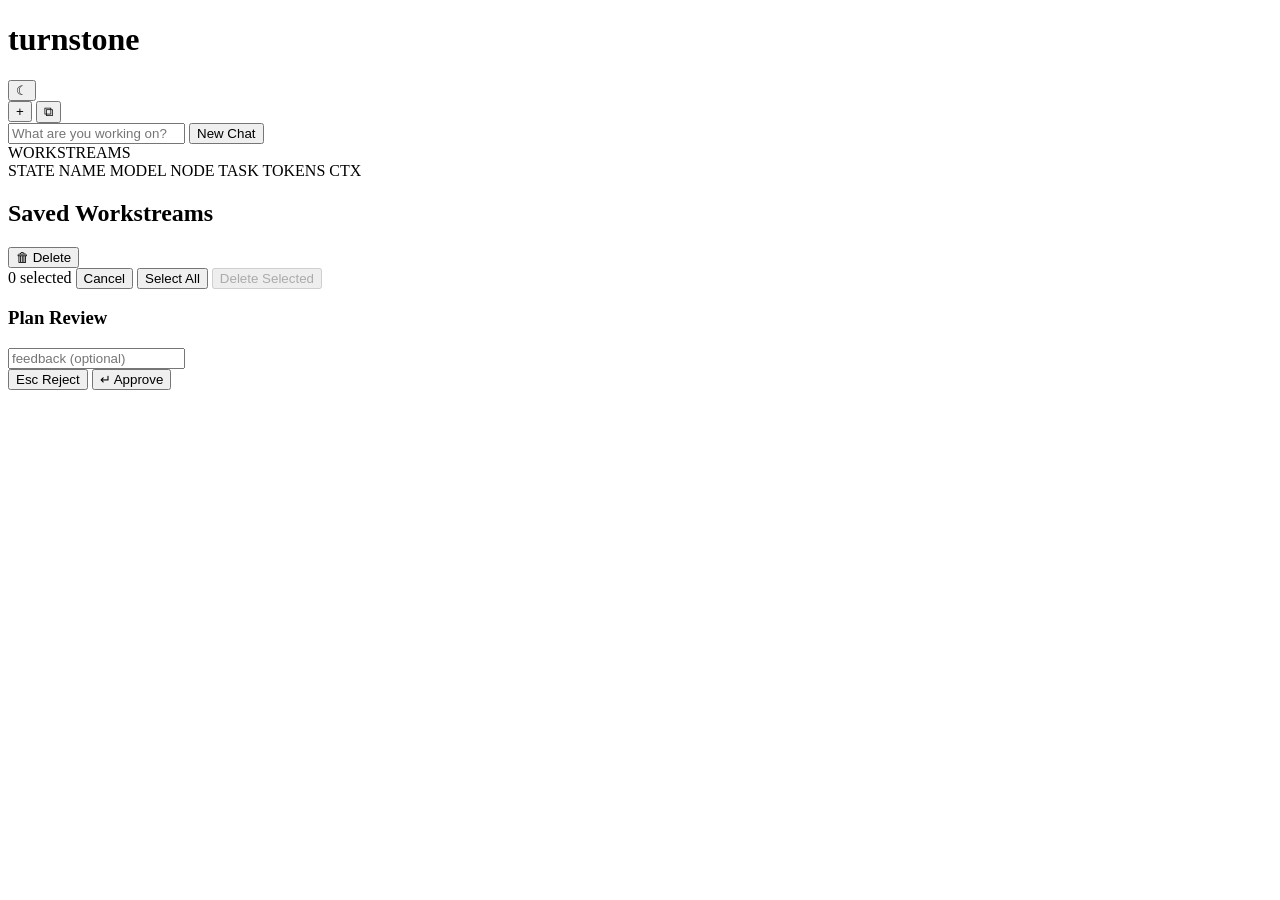
==== turnstone/ui/static/index.html @ bc945852 "Merge pull request #315 from sillyWillieBilly/feat/ui-enhancements feat: UI enhancements — workstrea" ====
<!DOCTYPE html>
<html lang="en">
<head>
<meta charset="utf-8">
<meta name="viewport" content="width=device-width, initial-scale=1">
<title>turnstone</title>
<link rel="preconnect" href="https://fonts.googleapis.com">
<link rel="preconnect" href="https://fonts.gstatic.com" crossorigin>
<link href="https://fonts.googleapis.com/css2?family=IBM+Plex+Mono:wght@400;500;600&family=Outfit:wght@400;500;600;700&display=swap" rel="stylesheet">
<link rel="stylesheet" href="/shared/base.css">
<link rel="stylesheet" href="/shared/katex-0.16.45/katex.min.css">
<link rel="stylesheet" href="/static/style.css">
</head>
<body>
<div id="header">
  <h1>turnstone</h1>
  <span id="mcp-status" role="status" aria-live="polite"></span>
  <span id="health-indicator" class="health-ok" role="status" aria-live="polite" aria-atomic="true"></span>
  <span class="header-spacer"></span>
<button id="refresh-title-btn" class="header-btn ws-action-btn" onclick="refreshWorkstreamTitle()" aria-label="Regenerate title" title="Regenerate title" style="display:none">&#x21bb;</button>
<button id="edit-title-btn" class="header-btn ws-action-btn" onclick="editWorkstreamTitle()" aria-label="Edit title" title="Edit title" style="display:none">&#x270E;</button>
<button id="fork-ws-btn" class="header-btn ws-action-btn" onclick="forkWorkstream()" aria-label="Fork workstream" title="Fork workstream" style="display:none">&#x2442;</button>
<button id="delete-ws-btn" class="header-btn ws-action-btn ws-action-btn-danger" onclick="confirmDeleteWorkstream()" aria-label="Delete workstream" title="Delete workstream" style="display:none">&#x1f5d1;</button>
  <span class="header-spacer"></span>
  <button id="theme-toggle" class="header-btn" onclick="toggleTheme()" aria-label="Toggle light/dark theme" title="Switch to light theme">&#9790;</button>
</div>

<div id="tab-bar" role="toolbar" aria-label="Workstreams">
  <div id="tab-list" role="tablist"></div>
  <button id="new-tab-btn" onclick="newWorkstream()" title="New workstream (Ctrl+T)" aria-label="New workstream" aria-keyshortcuts="Control+t">+</button>
  <button id="split-btn" onclick="splitFocusedPane()" title="Split pane (Ctrl+\)" aria-label="Split pane" aria-keyshortcuts="Control+Backslash">&#x29C9;</button>
</div>

<div id="dashboard" class="dashboard-overlay" role="dialog" aria-modal="true" aria-label="Dashboard">
  <div class="dashboard-content">
    <div class="dashboard-input-row">
      <input type="text" id="dashboard-input" class="dashboard-input"
             placeholder="What are you working on?" aria-label="Start a new conversation">
      <button class="dashboard-new-btn" onclick="dashboardNewChat()" aria-label="New empty chat">New Chat</button>
    </div>
    <div class="dash-header">
      <span class="dash-header-title">WORKSTREAMS</span>
      <span class="dash-header-summary" id="dash-summary"></span>
    </div>
    <div class="dash-colheaders" aria-hidden="true">
      <span class="dash-col dash-col-state">STATE</span>
      <span class="dash-col dash-col-name">NAME</span>
      <span class="dash-col dash-col-model">MODEL</span>
      <span class="dash-col dash-col-node">NODE</span>
      <span class="dash-col dash-col-task">TASK</span>
      <span class="dash-col dash-col-tokens">TOKENS</span>
      <span class="dash-col dash-col-ctx">CTX</span>
    </div>
    <div class="dash-table" id="dash-ws-table" role="group" aria-label="Workstreams"></div>
    <div class="dash-footer" id="dash-footer">
      <span class="dash-footer-nodes" id="dash-footer-nodes"></span>
      <span class="dash-footer-stats" id="dash-footer-stats"></span>
    </div>
    <section class="dashboard-section" id="dashboard-saved-ws" aria-label="Saved workstreams">
      <div class="dashboard-section-header">
        <h2 class="dashboard-section-title">Saved Workstreams</h2>
        <button id="ws-delete-btn" class="ws-delete-btn" onclick="startWsDeleteMode()" title="Delete workstreams">&#x1f5d1; Delete</button>
      </div>
      <div class="dashboard-cards" id="dashboard-saved-cards"></div>
      <div id="ws-delete-bar" class="ws-delete-bar">
        <span class="ws-delete-count-label" id="ws-delete-bar-count">0 selected</span>
        <button class="ws-delete-cancel-btn" onclick="cancelWsDeleteMode()">Cancel</button>
        <button class="ws-delete-cancel-btn" id="ws-delete-bar-select-all" onclick="toggleSelectAll()">Select All</button>
        <button class="ws-delete-bar-btn" id="ws-delete-bar-delete" onclick="confirmWsDeleteSelection()" disabled>Delete Selected</button>
      </div>
    </section>
  </div>
</div>

<div id="split-root"></div>

<!-- New workstream modal -->
<div id="new-ws-overlay" style="display:none" role="dialog" aria-modal="true" aria-labelledby="new-ws-title">
  <div id="new-ws-box">
    <h3 id="new-ws-title">New Workstream</h3>
    <div id="new-ws-error" role="alert" aria-live="assertive"></div>
    <label for="new-ws-name">Name <span class="nws-hint">optional</span></label>
    <input id="new-ws-name" type="text" placeholder="Auto-generated if empty" autocomplete="off">
    <label for="new-ws-model">Model <span class="nws-hint">optional</span></label>
    <select id="new-ws-model"><option value="">Default model</option></select>
    <label for="new-ws-judge-model">Judge Model <span class="nws-hint">optional</span></label>
    <select id="new-ws-judge-model"><option value="">Default model</option></select>
    <label for="new-ws-skill">Skill <span class="nws-hint">optional</span></label>
    <select id="new-ws-skill"><option value="">Use defaults</option></select>
    <div id="new-ws-buttons">
      <button id="new-ws-cancel" type="button">Cancel</button>
      <button id="new-ws-submit" type="button">Create</button>
    </div>
  </div>
</div>

<!-- Edit title modal -->
<div id="edit-title-overlay" style="display:none" role="dialog" aria-modal="true" aria-labelledby="edit-title-heading">
  <div id="edit-title-box">
    <h3 id="edit-title-heading">Edit Title</h3>
    <input id="edit-title-input" type="text" maxlength="80" placeholder="Enter title..." onkeydown="if(event.key==='Enter')submitEditTitle();if(event.key==='Escape')cancelEditTitle();">
    <div id="edit-title-buttons">
      <button type="button" onclick="cancelEditTitle()">Cancel</button>
      <button type="button" onclick="submitEditTitle()">Save</button>
    </div>
  </div>
</div>

<!-- Delete workstream confirmation modal -->
<div id="delete-ws-overlay" style="display:none" role="dialog" aria-modal="true" aria-labelledby="delete-ws-heading">
  <div id="delete-ws-box">
    <h3 id="delete-ws-heading">Delete Workstream</h3>
    <p id="delete-ws-message"></p>
    <div id="delete-ws-buttons">
      <button type="button" onclick="cancelDeleteWs()">Cancel</button>
      <button type="button" class="danger" onclick="executeDeleteWs()">Delete</button>
    </div>
  </div>
</div>

<!-- Delete workstreams confirmation modal (batch) -->
<div id="ws-delete-overlay" style="display:none" role="dialog" aria-modal="true" aria-labelledby="ws-delete-title">
  <div id="ws-delete-box">
    <h3 id="ws-delete-title">Delete Workstreams</h3>
    <div id="ws-delete-error" role="alert" aria-live="assertive"></div>
    <p id="ws-delete-count"></p>
    <div id="ws-delete-list"></div>
    <div id="ws-delete-buttons">
      <button id="ws-delete-cancel-btn" type="button" onclick="cancelWsDelete()">Cancel</button>
      <button id="ws-delete-confirm-btn" type="button" onclick="confirmWsDelete()">Delete</button>
    </div>
  </div>
</div>

<!-- Plan review dialog -->
<div id="plan-overlay">
  <div id="plan-dialog" role="dialog" aria-modal="true" aria-labelledby="plan-dialog-title">
    <h3 id="plan-dialog-title">Plan Review</h3>
    <div id="plan-content"></div>
    <input type="text" id="plan-feedback" placeholder="feedback (optional)" aria-label="Plan feedback">
    <div id="plan-buttons">
      <button id="btn-plan-reject"><span class="key">Esc</span> Reject</button>
      <button id="btn-plan-approve" onclick="resolvePlan('')"><span class="key">&crarr;</span> Approve</button>
    </div>
  </div>
</div>

<div id="toast" role="status" aria-live="polite"></div>
<script>
window.TURNSTONE_AUTH_TITLE = "turnstone";
window.TURNSTONE_KB_SHORTCUTS = [
  { title: "Workstreams", keys: [
    { desc: "Toggle dashboard", badge: '<span class="kb-key">Ctrl+D</span>' },
    { desc: "New workstream", badge: '<span class="kb-key">Ctrl+T</span>' },
    { desc: "Close workstream", badge: '<span class="kb-key">Ctrl+W</span>' },
    { desc: "Switch to tab 1\u20139", badge: '<span class="kb-key">Ctrl+1</span>\u2026<span class="kb-key">9</span>' }
  ]},
  { title: "Split panes", keys: [
    { desc: "Split right", badge: '<span class="kb-key">Ctrl+\\</span>' },
    { desc: "Split down", badge: '<span class="kb-key">Ctrl+Shift+\\</span>' },
    { desc: "Close pane", badge: '<span class="kb-key">Ctrl+Shift+W</span>' },
    { desc: "Cycle pane focus", badge: '<span class="kb-key">Ctrl+Alt+\u2190</span> <span class="kb-key">\u2192</span>' }
  ]},
  { title: "Tool approval", keys: [
    { desc: "Approve", badge: '<span class="kb-key">y</span> / <span class="kb-key">Enter</span>' },
    { desc: "Deny", badge: '<span class="kb-key">n</span> / <span class="kb-key">Esc</span>' },
    { desc: "Always approve", badge: '<span class="kb-key">a</span>' }
  ]},
  { title: "Chat", keys: [
    { desc: "Send message", badge: '<span class="kb-key">Enter</span>' },
    { desc: "Stop generation", badge: '<span class="kb-key">Esc</span>' },
    { desc: "New line", badge: '<span class="kb-key">Shift+Enter</span>' }
  ]},
  { title: "Navigation", keys: [
    { desc: "Navigate table rows", badge: '<span class="kb-key">\u2191</span> <span class="kb-key">\u2193</span>' },
    { desc: "Close dashboard", badge: '<span class="kb-key">Esc</span>' }
  ]},
  { title: "General", keys: [
    { desc: "Show this help", badge: '<span class="kb-key">?</span>' }
  ]}
];
</script>
<script src="/shared/utils.js"></script>
<script src="/shared/toast.js"></script>
<script src="/shared/theme.js"></script>
<script src="/shared/auth.js"></script>
<script src="/shared/kb.js"></script>
<script src="/shared/katex-0.16.45/katex.min.js"></script>
<script src="/shared/hljs-11.11.1/highlight.min.js"></script>
<script src="/static/renderer.js"></script>
<script src="/static/app.js"></script>
</body>
</html>
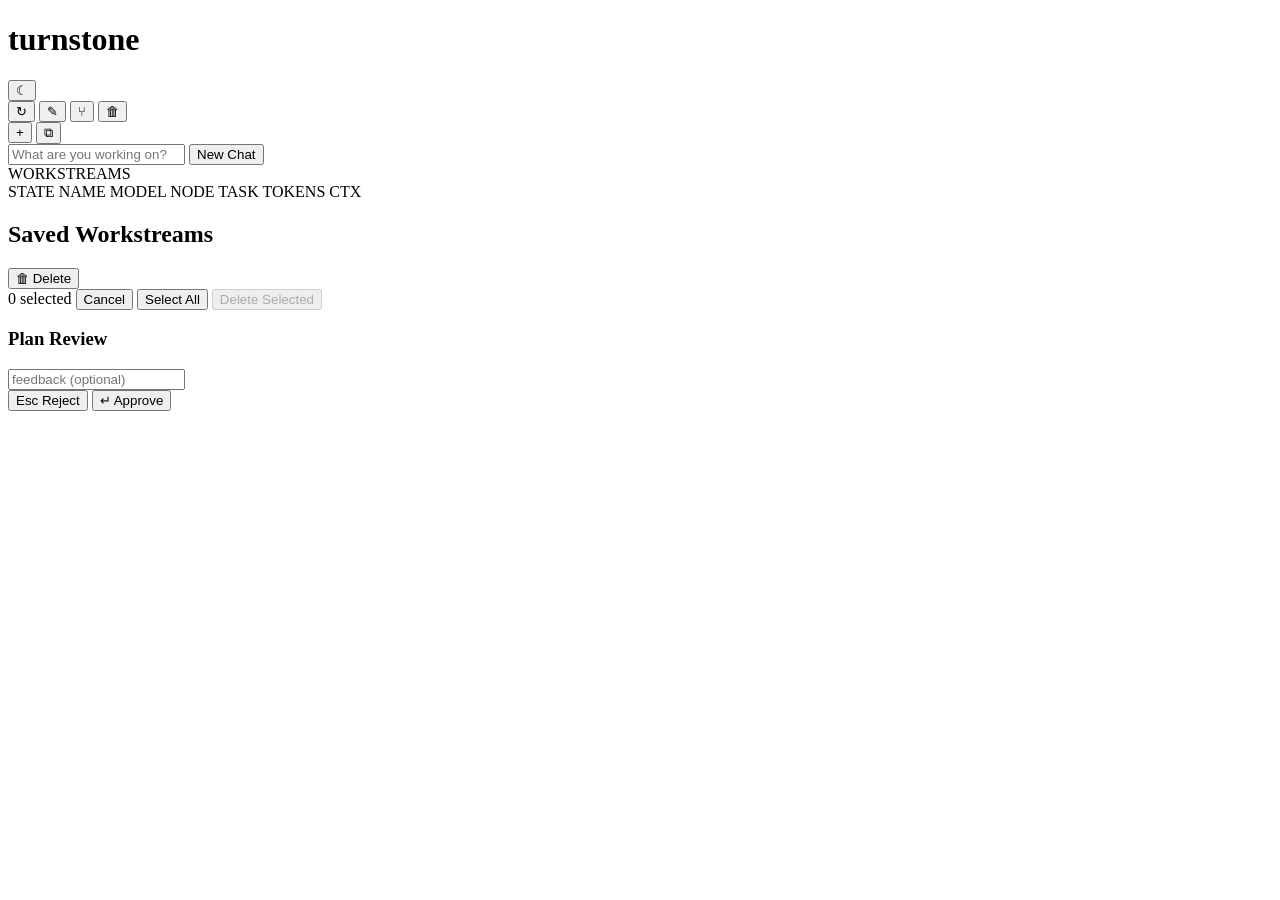
==== commit dc3a1b7a: "fix: workstream toolbar UX — relocate to tab bar, fix visibility and theme sync - Move action button" ====
--- a/turnstone/ui/static/index.html
+++ b/turnstone/ui/static/index.html
@@ -17,16 +17,19 @@
   <span id="mcp-status" role="status" aria-live="polite"></span>
   <span id="health-indicator" class="health-ok" role="status" aria-live="polite" aria-atomic="true"></span>
   <span class="header-spacer"></span>
-<button id="refresh-title-btn" class="header-btn ws-action-btn" onclick="refreshWorkstreamTitle()" aria-label="Regenerate title" title="Regenerate title" style="display:none">&#x21bb;</button>
-<button id="edit-title-btn" class="header-btn ws-action-btn" onclick="editWorkstreamTitle()" aria-label="Edit title" title="Edit title" style="display:none">&#x270E;</button>
-<button id="fork-ws-btn" class="header-btn ws-action-btn" onclick="forkWorkstream()" aria-label="Fork workstream" title="Fork workstream" style="display:none">&#x2442;</button>
-<button id="delete-ws-btn" class="header-btn ws-action-btn ws-action-btn-danger" onclick="confirmDeleteWorkstream()" aria-label="Delete workstream" title="Delete workstream" style="display:none">&#x1f5d1;</button>
-  <span class="header-spacer"></span>
   <button id="theme-toggle" class="header-btn" onclick="toggleTheme()" aria-label="Toggle light/dark theme" title="Switch to light theme">&#9790;</button>
 </div>
 
 <div id="tab-bar" role="toolbar" aria-label="Workstreams">
   <div id="tab-list" role="tablist"></div>
+  <div id="ws-action-group" class="ws-action-group hidden">
+    <span class="tab-bar-sep"></span>
+    <button id="refresh-title-btn" class="tab-bar-btn ws-action-btn" onclick="refreshWorkstreamTitle()" aria-label="Regenerate title" title="Regenerate title">&#x21bb;</button>
+    <button id="edit-title-btn" class="tab-bar-btn ws-action-btn" onclick="editWorkstreamTitle()" aria-label="Edit title" title="Edit title">&#x270E;</button>
+    <button id="fork-ws-btn" class="tab-bar-btn ws-action-btn" onclick="forkWorkstream()" aria-label="Fork workstream" title="Fork workstream">&#x2442;</button>
+    <button id="delete-ws-btn" class="tab-bar-btn ws-action-btn ws-action-btn-danger" onclick="confirmDeleteWorkstream()" aria-label="Delete workstream" title="Delete workstream"><span aria-hidden="true">&#x1f5d1;</span></button>
+    <span class="tab-bar-sep"></span>
+  </div>
   <button id="new-tab-btn" onclick="newWorkstream()" title="New workstream (Ctrl+T)" aria-label="New workstream" aria-keyshortcuts="Control+t">+</button>
   <button id="split-btn" onclick="splitFocusedPane()" title="Split pane (Ctrl+\)" aria-label="Split pane" aria-keyshortcuts="Control+Backslash">&#x29C9;</button>
 </div>
@@ -59,11 +62,11 @@
     <section class="dashboard-section" id="dashboard-saved-ws" aria-label="Saved workstreams">
       <div class="dashboard-section-header">
         <h2 class="dashboard-section-title">Saved Workstreams</h2>
-        <button id="ws-delete-btn" class="ws-delete-btn" onclick="startWsDeleteMode()" title="Delete workstreams">&#x1f5d1; Delete</button>
+        <button id="ws-delete-btn" class="ws-delete-btn" onclick="startWsDeleteMode()" title="Delete workstreams"><span aria-hidden="true">&#x1f5d1;</span> Delete</button>
       </div>
       <div class="dashboard-cards" id="dashboard-saved-cards"></div>
       <div id="ws-delete-bar" class="ws-delete-bar">
-        <span class="ws-delete-count-label" id="ws-delete-bar-count">0 selected</span>
+        <span class="ws-delete-count-label" id="ws-delete-bar-count" role="status" aria-live="polite" aria-atomic="true">0 selected</span>
         <button class="ws-delete-cancel-btn" onclick="cancelWsDeleteMode()">Cancel</button>
         <button class="ws-delete-cancel-btn" id="ws-delete-bar-select-all" onclick="toggleSelectAll()">Select All</button>
         <button class="ws-delete-bar-btn" id="ws-delete-bar-delete" onclick="confirmWsDeleteSelection()" disabled>Delete Selected</button>
@@ -84,7 +87,7 @@
     <label for="new-ws-model">Model <span class="nws-hint">optional</span></label>
     <select id="new-ws-model"><option value="">Default model</option></select>
     <label for="new-ws-judge-model">Judge Model <span class="nws-hint">optional</span></label>
-    <select id="new-ws-judge-model"><option value="">Default model</option></select>
+    <select id="new-ws-judge-model"><option value="">Default — use workstream's agent model</option></select>
     <label for="new-ws-skill">Skill <span class="nws-hint">optional</span></label>
     <select id="new-ws-skill"><option value="">Use defaults</option></select>
     <div id="new-ws-buttons">
@@ -153,7 +156,11 @@
     { desc: "Toggle dashboard", badge: '<span class="kb-key">Ctrl+D</span>' },
     { desc: "New workstream", badge: '<span class="kb-key">Ctrl+T</span>' },
     { desc: "Close workstream", badge: '<span class="kb-key">Ctrl+W</span>' },
-    { desc: "Switch to tab 1\u20139", badge: '<span class="kb-key">Ctrl+1</span>\u2026<span class="kb-key">9</span>' }
+    { desc: "Switch to tab 1\u20139", badge: '<span class="kb-key">Ctrl+1</span>\u2026<span class="kb-key">9</span>' },
+    { desc: "Refresh title", badge: '<span class="kb-key">Ctrl+Shift+R</span>' },
+    { desc: "Edit title", badge: '<span class="kb-key">Ctrl+Shift+E</span>' },
+    { desc: "Fork workstream", badge: '<span class="kb-key">Ctrl+Shift+F</span>' },
+    { desc: "Delete workstream", badge: '<span class="kb-key">Ctrl+Shift+X</span>' }
   ]},
   { title: "Split panes", keys: [
     { desc: "Split right", badge: '<span class="kb-key">Ctrl+\\</span>' },
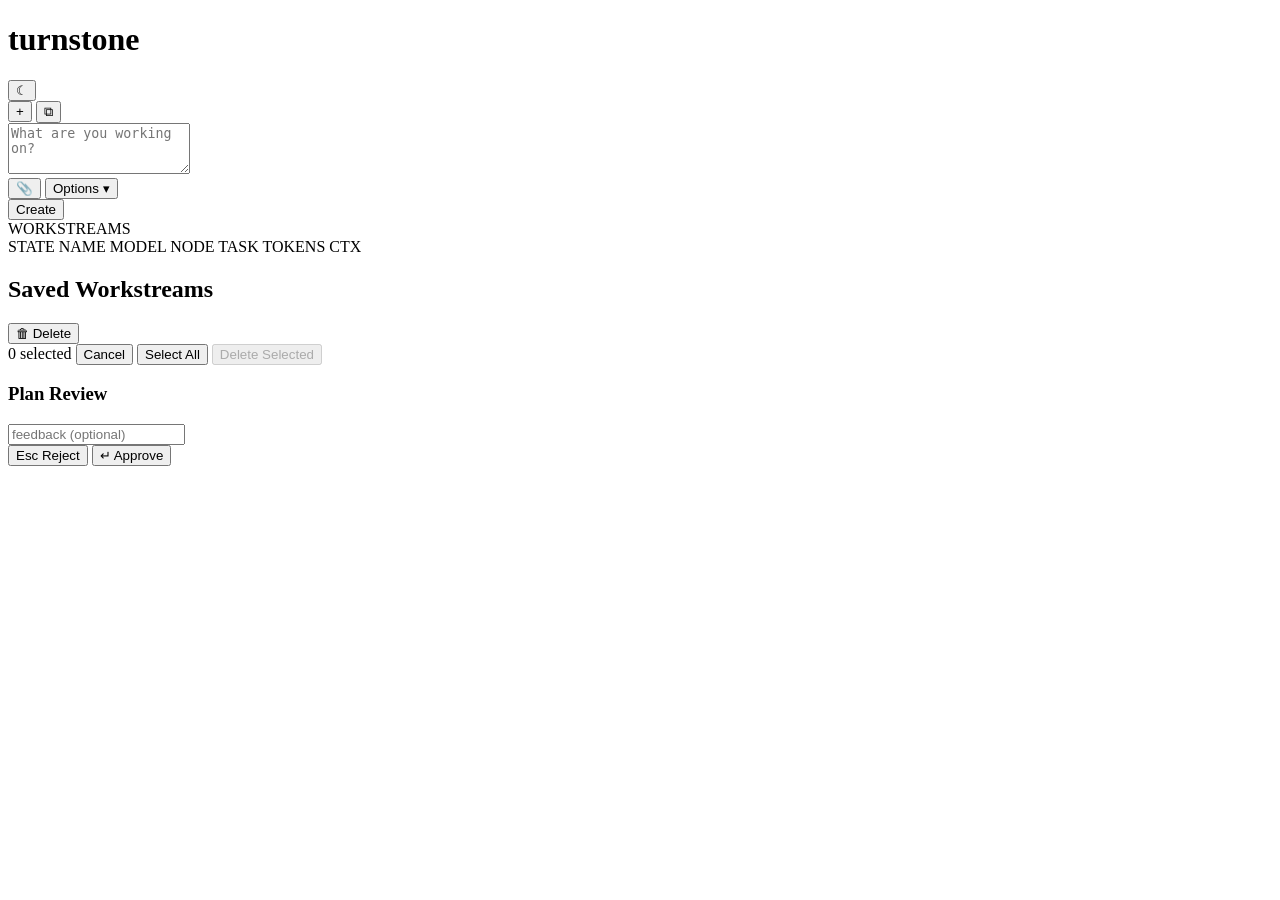
==== commit 6cbd3eb2: "feat: workstream attachments at creation time + SDK + UI parity (#362) * feat: workstream attachment" ====
--- a/turnstone/ui/static/index.html
+++ b/turnstone/ui/static/index.html
@@ -22,24 +22,44 @@
 
 <div id="tab-bar" role="toolbar" aria-label="Workstreams">
   <div id="tab-list" role="tablist"></div>
-  <div id="ws-action-group" class="ws-action-group hidden">
-    <span class="tab-bar-sep"></span>
-    <button id="refresh-title-btn" class="tab-bar-btn ws-action-btn" onclick="refreshWorkstreamTitle()" aria-label="Regenerate title" title="Regenerate title">&#x21bb;</button>
-    <button id="edit-title-btn" class="tab-bar-btn ws-action-btn" onclick="editWorkstreamTitle()" aria-label="Edit title" title="Edit title">&#x270E;</button>
-    <button id="fork-ws-btn" class="tab-bar-btn ws-action-btn" onclick="forkWorkstream()" aria-label="Fork workstream" title="Fork workstream">&#x2442;</button>
-    <button id="delete-ws-btn" class="tab-bar-btn ws-action-btn ws-action-btn-danger" onclick="confirmDeleteWorkstream()" aria-label="Delete workstream" title="Delete workstream"><span aria-hidden="true">&#x1f5d1;</span></button>
-    <span class="tab-bar-sep"></span>
-  </div>
   <button id="new-tab-btn" onclick="newWorkstream()" title="New workstream (Ctrl+T)" aria-label="New workstream" aria-keyshortcuts="Control+t">+</button>
   <button id="split-btn" onclick="splitFocusedPane()" title="Split pane (Ctrl+\)" aria-label="Split pane" aria-keyshortcuts="Control+Backslash">&#x29C9;</button>
 </div>
 
 <div id="dashboard" class="dashboard-overlay" role="dialog" aria-modal="true" aria-label="Dashboard">
   <div class="dashboard-content">
-    <div class="dashboard-input-row">
-      <input type="text" id="dashboard-input" class="dashboard-input"
-             placeholder="What are you working on?" aria-label="Start a new conversation">
-      <button class="dashboard-new-btn" onclick="dashboardNewChat()" aria-label="New empty chat">New Chat</button>
+    <div class="dashboard-composer" id="dashboard-composer">
+      <textarea id="dashboard-input" class="dashboard-input" rows="3"
+                placeholder="What are you working on?"
+                aria-label="Start a new conversation"></textarea>
+      <div class="dashboard-composer-row">
+        <div class="dashboard-composer-actions">
+          <button id="dashboard-attach-btn" class="dashboard-icon-btn" type="button"
+                  title="Attach files" aria-label="Attach files">
+            <span aria-hidden="true">&#128206;</span>
+          </button>
+          <input id="dashboard-attach-input" type="file" multiple style="display:none"
+                 accept="image/png,image/jpeg,image/gif,image/webp,text/*,.md,.txt,.json,.yaml,.yml,.toml,.xml,.html,.css,.js,.jsx,.ts,.tsx,.py,.go,.rs,.java,.c,.cpp,.h,.hpp,.sh,.sql,.ini,.conf">
+          <button id="dashboard-options-btn" class="dashboard-icon-btn dashboard-options-btn" type="button"
+                  title="Options" aria-label="Toggle options" aria-expanded="false"
+                  aria-controls="dashboard-options">
+            Options <span aria-hidden="true" class="dashboard-options-caret">&#9662;</span>
+          </button>
+        </div>
+        <button id="dashboard-submit-btn" class="dashboard-new-btn" type="button"
+                onclick="dashboardSubmit()" aria-label="Create workstream">Create</button>
+      </div>
+      <div id="dashboard-error" class="dashboard-error" role="status" aria-live="polite"></div>
+      <div id="dashboard-attach-chips" role="list" aria-label="Pending attachments" aria-live="polite"></div>
+      <div id="dashboard-options" class="dashboard-options"
+           role="region" aria-labelledby="dashboard-options-btn" hidden>
+        <label for="dashboard-model">Model</label>
+        <select id="dashboard-model"><option value="">Default model</option></select>
+        <label for="dashboard-judge-model">Judge Model</label>
+        <select id="dashboard-judge-model"><option value="">Default (agent model)</option></select>
+        <label for="dashboard-skill">Skill</label>
+        <select id="dashboard-skill"><option value="">Use defaults</option></select>
+      </div>
     </div>
     <div class="dash-header">
       <span class="dash-header-title">WORKSTREAMS</span>
@@ -68,7 +88,7 @@
       <div id="ws-delete-bar" class="ws-delete-bar">
         <span class="ws-delete-count-label" id="ws-delete-bar-count" role="status" aria-live="polite" aria-atomic="true">0 selected</span>
         <button class="ws-delete-cancel-btn" onclick="cancelWsDeleteMode()">Cancel</button>
-        <button class="ws-delete-cancel-btn" id="ws-delete-bar-select-all" onclick="toggleSelectAll()">Select All</button>
+        <button class="ws-delete-selectall-btn" id="ws-delete-bar-select-all" onclick="toggleSelectAll()">Select All</button>
         <button class="ws-delete-bar-btn" id="ws-delete-bar-delete" onclick="confirmWsDeleteSelection()" disabled>Delete Selected</button>
       </div>
     </section>
@@ -87,9 +107,18 @@
     <label for="new-ws-model">Model <span class="nws-hint">optional</span></label>
     <select id="new-ws-model"><option value="">Default model</option></select>
     <label for="new-ws-judge-model">Judge Model <span class="nws-hint">optional</span></label>
-    <select id="new-ws-judge-model"><option value="">Default — use workstream's agent model</option></select>
+    <select id="new-ws-judge-model"><option value="">Default (agent model)</option></select>
     <label for="new-ws-skill">Skill <span class="nws-hint">optional</span></label>
     <select id="new-ws-skill"><option value="">Use defaults</option></select>
+    <label for="new-ws-initial-message">First message <span class="nws-hint">optional</span></label>
+    <textarea id="new-ws-initial-message" rows="3" placeholder="Sent as the first turn after the workstream is created"></textarea>
+    <div id="new-ws-attach-row">
+      <button id="new-ws-attach-btn" type="button" title="Attach files to the first turn" aria-label="Attach files">
+        <span aria-hidden="true">&#128206;</span> Attach
+      </button>
+      <input id="new-ws-attach-input" type="file" multiple style="display:none" accept="image/png,image/jpeg,image/gif,image/webp,text/*,.md,.txt,.json,.yaml,.yml,.toml,.xml,.html,.css,.js,.jsx,.ts,.tsx,.py,.go,.rs,.java,.c,.cpp,.h,.hpp,.sh,.sql,.ini,.conf">
+      <div id="new-ws-attach-chips" role="list" aria-label="Pending attachments"></div>
+    </div>
     <div id="new-ws-buttons">
       <button id="new-ws-cancel" type="button">Cancel</button>
       <button id="new-ws-submit" type="button">Create</button>
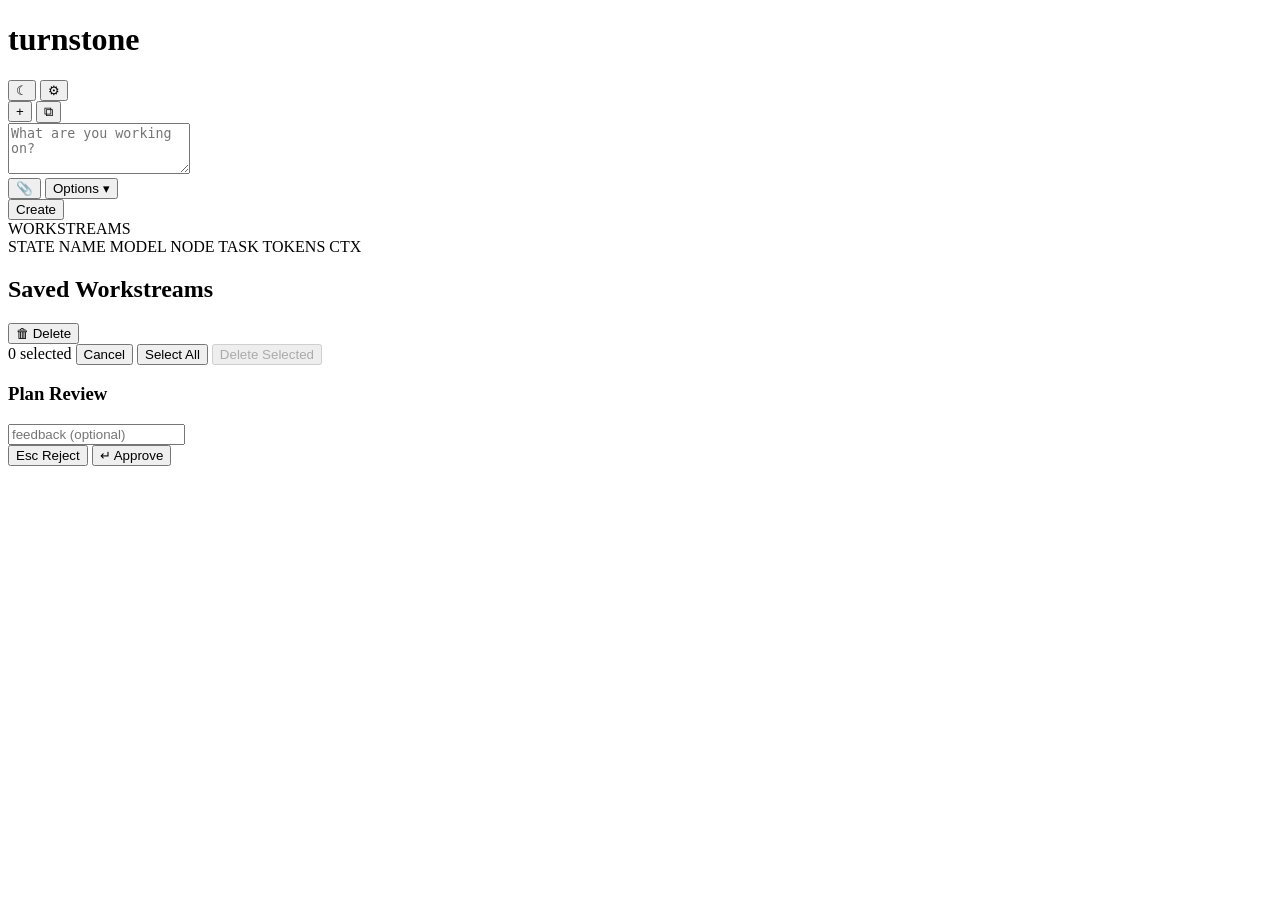
==== commit 7404ae46: "chore: download vendored JS files" ====
--- a/turnstone/ui/static/index.html
+++ b/turnstone/ui/static/index.html
@@ -1,229 +1,637 @@
-<!DOCTYPE html>
+<!doctype html>
 <html lang="en">
-<head>
-<meta charset="utf-8">
-<meta name="viewport" content="width=device-width, initial-scale=1">
-<title>turnstone</title>
-<link rel="preconnect" href="https://fonts.googleapis.com">
-<link rel="preconnect" href="https://fonts.gstatic.com" crossorigin>
-<link href="https://fonts.googleapis.com/css2?family=IBM+Plex+Mono:wght@400;500;600&family=Outfit:wght@400;500;600;700&display=swap" rel="stylesheet">
-<link rel="stylesheet" href="/shared/base.css">
-<link rel="stylesheet" href="/shared/katex-0.16.45/katex.min.css">
-<link rel="stylesheet" href="/static/style.css">
-</head>
-<body>
-<div id="header">
-  <h1>turnstone</h1>
-  <span id="mcp-status" role="status" aria-live="polite"></span>
-  <span id="health-indicator" class="health-ok" role="status" aria-live="polite" aria-atomic="true"></span>
-  <span class="header-spacer"></span>
-  <button id="theme-toggle" class="header-btn" onclick="toggleTheme()" aria-label="Toggle light/dark theme" title="Switch to light theme">&#9790;</button>
-</div>
-
-<div id="tab-bar" role="toolbar" aria-label="Workstreams">
-  <div id="tab-list" role="tablist"></div>
-  <button id="new-tab-btn" onclick="newWorkstream()" title="New workstream (Ctrl+T)" aria-label="New workstream" aria-keyshortcuts="Control+t">+</button>
-  <button id="split-btn" onclick="splitFocusedPane()" title="Split pane (Ctrl+\)" aria-label="Split pane" aria-keyshortcuts="Control+Backslash">&#x29C9;</button>
-</div>
-
-<div id="dashboard" class="dashboard-overlay" role="dialog" aria-modal="true" aria-label="Dashboard">
-  <div class="dashboard-content">
-    <div class="dashboard-composer" id="dashboard-composer">
-      <textarea id="dashboard-input" class="dashboard-input" rows="3"
-                placeholder="What are you working on?"
-                aria-label="Start a new conversation"></textarea>
-      <div class="dashboard-composer-row">
-        <div class="dashboard-composer-actions">
-          <button id="dashboard-attach-btn" class="dashboard-icon-btn" type="button"
-                  title="Attach files" aria-label="Attach files">
-            <span aria-hidden="true">&#128206;</span>
-          </button>
-          <input id="dashboard-attach-input" type="file" multiple style="display:none"
-                 accept="image/png,image/jpeg,image/gif,image/webp,text/*,.md,.txt,.json,.yaml,.yml,.toml,.xml,.html,.css,.js,.jsx,.ts,.tsx,.py,.go,.rs,.java,.c,.cpp,.h,.hpp,.sh,.sql,.ini,.conf">
-          <button id="dashboard-options-btn" class="dashboard-icon-btn dashboard-options-btn" type="button"
-                  title="Options" aria-label="Toggle options" aria-expanded="false"
-                  aria-controls="dashboard-options">
-            Options <span aria-hidden="true" class="dashboard-options-caret">&#9662;</span>
-          </button>
-        </div>
-        <button id="dashboard-submit-btn" class="dashboard-new-btn" type="button"
-                onclick="dashboardSubmit()" aria-label="Create workstream">Create</button>
-      </div>
-      <div id="dashboard-error" class="dashboard-error" role="status" aria-live="polite"></div>
-      <div id="dashboard-attach-chips" role="list" aria-label="Pending attachments" aria-live="polite"></div>
-      <div id="dashboard-options" class="dashboard-options"
-           role="region" aria-labelledby="dashboard-options-btn" hidden>
-        <label for="dashboard-model">Model</label>
-        <select id="dashboard-model"><option value="">Default model</option></select>
-        <label for="dashboard-judge-model">Judge Model</label>
-        <select id="dashboard-judge-model"><option value="">Default (agent model)</option></select>
-        <label for="dashboard-skill">Skill</label>
-        <select id="dashboard-skill"><option value="">Use defaults</option></select>
-      </div>
-    </div>
-    <div class="dash-header">
-      <span class="dash-header-title">WORKSTREAMS</span>
-      <span class="dash-header-summary" id="dash-summary"></span>
-    </div>
-    <div class="dash-colheaders" aria-hidden="true">
-      <span class="dash-col dash-col-state">STATE</span>
-      <span class="dash-col dash-col-name">NAME</span>
-      <span class="dash-col dash-col-model">MODEL</span>
-      <span class="dash-col dash-col-node">NODE</span>
-      <span class="dash-col dash-col-task">TASK</span>
-      <span class="dash-col dash-col-tokens">TOKENS</span>
-      <span class="dash-col dash-col-ctx">CTX</span>
-    </div>
-    <div class="dash-table" id="dash-ws-table" role="group" aria-label="Workstreams"></div>
-    <div class="dash-footer" id="dash-footer">
-      <span class="dash-footer-nodes" id="dash-footer-nodes"></span>
-      <span class="dash-footer-stats" id="dash-footer-stats"></span>
-    </div>
-    <section class="dashboard-section" id="dashboard-saved-ws" aria-label="Saved workstreams">
-      <div class="dashboard-section-header">
-        <h2 class="dashboard-section-title">Saved Workstreams</h2>
-        <button id="ws-delete-btn" class="ws-delete-btn" onclick="startWsDeleteMode()" title="Delete workstreams"><span aria-hidden="true">&#x1f5d1;</span> Delete</button>
-      </div>
-      <div class="dashboard-cards" id="dashboard-saved-cards"></div>
-      <div id="ws-delete-bar" class="ws-delete-bar">
-        <span class="ws-delete-count-label" id="ws-delete-bar-count" role="status" aria-live="polite" aria-atomic="true">0 selected</span>
-        <button class="ws-delete-cancel-btn" onclick="cancelWsDeleteMode()">Cancel</button>
-        <button class="ws-delete-selectall-btn" id="ws-delete-bar-select-all" onclick="toggleSelectAll()">Select All</button>
-        <button class="ws-delete-bar-btn" id="ws-delete-bar-delete" onclick="confirmWsDeleteSelection()" disabled>Delete Selected</button>
-      </div>
-    </section>
-  </div>
-</div>
-
-<div id="split-root"></div>
-
-<!-- New workstream modal -->
-<div id="new-ws-overlay" style="display:none" role="dialog" aria-modal="true" aria-labelledby="new-ws-title">
-  <div id="new-ws-box">
-    <h3 id="new-ws-title">New Workstream</h3>
-    <div id="new-ws-error" role="alert" aria-live="assertive"></div>
-    <label for="new-ws-name">Name <span class="nws-hint">optional</span></label>
-    <input id="new-ws-name" type="text" placeholder="Auto-generated if empty" autocomplete="off">
-    <label for="new-ws-model">Model <span class="nws-hint">optional</span></label>
-    <select id="new-ws-model"><option value="">Default model</option></select>
-    <label for="new-ws-judge-model">Judge Model <span class="nws-hint">optional</span></label>
-    <select id="new-ws-judge-model"><option value="">Default (agent model)</option></select>
-    <label for="new-ws-skill">Skill <span class="nws-hint">optional</span></label>
-    <select id="new-ws-skill"><option value="">Use defaults</option></select>
-    <label for="new-ws-initial-message">First message <span class="nws-hint">optional</span></label>
-    <textarea id="new-ws-initial-message" rows="3" placeholder="Sent as the first turn after the workstream is created"></textarea>
-    <div id="new-ws-attach-row">
-      <button id="new-ws-attach-btn" type="button" title="Attach files to the first turn" aria-label="Attach files">
-        <span aria-hidden="true">&#128206;</span> Attach
+  <head>
+    <meta charset="utf-8" />
+    <meta name="viewport" content="width=device-width, initial-scale=1" />
+    <title>turnstone</title>
+    <link rel="preconnect" href="https://fonts.googleapis.com" />
+    <link rel="preconnect" href="https://fonts.gstatic.com" crossorigin />
+    <link href="https://fonts.googleapis.com/css2?family=Inter:wght@400;500;600;700&family=JetBrains+Mono:wght@400;500;600&display=swap" rel="stylesheet" />
+    <link rel="stylesheet" href="/shared/base.css" />
+    <link rel="stylesheet" href="/shared/ui-base.css" />
+    <link rel="stylesheet" href="/shared/chat.css" />
+    <link rel="stylesheet" href="/shared/cards.css" />
+    <link rel="stylesheet" href="/shared/katex-0.17.0/katex.min.css" />
+    <link rel="stylesheet" href="/static/style.css" />
+  </head>
+  <body>
+    <div id="ui-header" class="appbar">
+      <h1 class="appbar-title">turnstone</h1>
+      <span
+        id="mcp-status"
+        class="appbar-status"
+        role="status"
+        aria-live="polite"
+      ></span>
+      <span
+        id="health-indicator"
+        class="health-ok appbar-status"
+        role="status"
+        aria-live="polite"
+        aria-atomic="true"
+      ></span>
+      <span class="header-spacer appbar-spacer"></span>
+      <span class="appbar-actions">
+        <button
+          id="theme-toggle"
+          class="header-btn btn"
+          onclick="toggleTheme()"
+          aria-label="Toggle light/dark theme"
+          title="Switch to light theme"
+        >
+          &#9790;
+        </button>
+        <button
+          id="settings-btn"
+          class="header-btn btn"
+          type="button"
+          onclick="toggleSettingsMenu(this)"
+          aria-haspopup="menu"
+          aria-expanded="false"
+          aria-label="Settings"
+          title="Settings"
+        >
+          &#9881;
+        </button>
+      </span>
+    </div>
+
+    <div id="tab-bar" role="toolbar" aria-label="Workstreams">
+      <div id="tab-list" role="tablist"></div>
+      <button
+        id="new-tab-btn"
+        onclick="newWorkstream()"
+        title="New workstream (Ctrl+T)"
+        aria-label="New workstream"
+        aria-keyshortcuts="Control+t"
+      >
+        +
       </button>
-      <input id="new-ws-attach-input" type="file" multiple style="display:none" accept="image/png,image/jpeg,image/gif,image/webp,text/*,.md,.txt,.json,.yaml,.yml,.toml,.xml,.html,.css,.js,.jsx,.ts,.tsx,.py,.go,.rs,.java,.c,.cpp,.h,.hpp,.sh,.sql,.ini,.conf">
-      <div id="new-ws-attach-chips" role="list" aria-label="Pending attachments"></div>
-    </div>
-    <div id="new-ws-buttons">
-      <button id="new-ws-cancel" type="button">Cancel</button>
-      <button id="new-ws-submit" type="button">Create</button>
-    </div>
-  </div>
-</div>
-
-<!-- Edit title modal -->
-<div id="edit-title-overlay" style="display:none" role="dialog" aria-modal="true" aria-labelledby="edit-title-heading">
-  <div id="edit-title-box">
-    <h3 id="edit-title-heading">Edit Title</h3>
-    <input id="edit-title-input" type="text" maxlength="80" placeholder="Enter title..." onkeydown="if(event.key==='Enter')submitEditTitle();if(event.key==='Escape')cancelEditTitle();">
-    <div id="edit-title-buttons">
-      <button type="button" onclick="cancelEditTitle()">Cancel</button>
-      <button type="button" onclick="submitEditTitle()">Save</button>
-    </div>
-  </div>
-</div>
-
-<!-- Delete workstream confirmation modal -->
-<div id="delete-ws-overlay" style="display:none" role="dialog" aria-modal="true" aria-labelledby="delete-ws-heading">
-  <div id="delete-ws-box">
-    <h3 id="delete-ws-heading">Delete Workstream</h3>
-    <p id="delete-ws-message"></p>
-    <div id="delete-ws-buttons">
-      <button type="button" onclick="cancelDeleteWs()">Cancel</button>
-      <button type="button" class="danger" onclick="executeDeleteWs()">Delete</button>
-    </div>
-  </div>
-</div>
-
-<!-- Delete workstreams confirmation modal (batch) -->
-<div id="ws-delete-overlay" style="display:none" role="dialog" aria-modal="true" aria-labelledby="ws-delete-title">
-  <div id="ws-delete-box">
-    <h3 id="ws-delete-title">Delete Workstreams</h3>
-    <div id="ws-delete-error" role="alert" aria-live="assertive"></div>
-    <p id="ws-delete-count"></p>
-    <div id="ws-delete-list"></div>
-    <div id="ws-delete-buttons">
-      <button id="ws-delete-cancel-btn" type="button" onclick="cancelWsDelete()">Cancel</button>
-      <button id="ws-delete-confirm-btn" type="button" onclick="confirmWsDelete()">Delete</button>
-    </div>
-  </div>
-</div>
-
-<!-- Plan review dialog -->
-<div id="plan-overlay">
-  <div id="plan-dialog" role="dialog" aria-modal="true" aria-labelledby="plan-dialog-title">
-    <h3 id="plan-dialog-title">Plan Review</h3>
-    <div id="plan-content"></div>
-    <input type="text" id="plan-feedback" placeholder="feedback (optional)" aria-label="Plan feedback">
-    <div id="plan-buttons">
-      <button id="btn-plan-reject"><span class="key">Esc</span> Reject</button>
-      <button id="btn-plan-approve" onclick="resolvePlan('')"><span class="key">&crarr;</span> Approve</button>
-    </div>
-  </div>
-</div>
-
-<div id="toast" role="status" aria-live="polite"></div>
-<script>
-window.TURNSTONE_AUTH_TITLE = "turnstone";
-window.TURNSTONE_KB_SHORTCUTS = [
-  { title: "Workstreams", keys: [
-    { desc: "Toggle dashboard", badge: '<span class="kb-key">Ctrl+D</span>' },
-    { desc: "New workstream", badge: '<span class="kb-key">Ctrl+T</span>' },
-    { desc: "Close workstream", badge: '<span class="kb-key">Ctrl+W</span>' },
-    { desc: "Switch to tab 1\u20139", badge: '<span class="kb-key">Ctrl+1</span>\u2026<span class="kb-key">9</span>' },
-    { desc: "Refresh title", badge: '<span class="kb-key">Ctrl+Shift+R</span>' },
-    { desc: "Edit title", badge: '<span class="kb-key">Ctrl+Shift+E</span>' },
-    { desc: "Fork workstream", badge: '<span class="kb-key">Ctrl+Shift+F</span>' },
-    { desc: "Delete workstream", badge: '<span class="kb-key">Ctrl+Shift+X</span>' }
-  ]},
-  { title: "Split panes", keys: [
-    { desc: "Split right", badge: '<span class="kb-key">Ctrl+\\</span>' },
-    { desc: "Split down", badge: '<span class="kb-key">Ctrl+Shift+\\</span>' },
-    { desc: "Close pane", badge: '<span class="kb-key">Ctrl+Shift+W</span>' },
-    { desc: "Cycle pane focus", badge: '<span class="kb-key">Ctrl+Alt+\u2190</span> <span class="kb-key">\u2192</span>' }
-  ]},
-  { title: "Tool approval", keys: [
-    { desc: "Approve", badge: '<span class="kb-key">y</span> / <span class="kb-key">Enter</span>' },
-    { desc: "Deny", badge: '<span class="kb-key">n</span> / <span class="kb-key">Esc</span>' },
-    { desc: "Always approve", badge: '<span class="kb-key">a</span>' }
-  ]},
-  { title: "Chat", keys: [
-    { desc: "Send message", badge: '<span class="kb-key">Enter</span>' },
-    { desc: "Stop generation", badge: '<span class="kb-key">Esc</span>' },
-    { desc: "New line", badge: '<span class="kb-key">Shift+Enter</span>' }
-  ]},
-  { title: "Navigation", keys: [
-    { desc: "Navigate table rows", badge: '<span class="kb-key">\u2191</span> <span class="kb-key">\u2193</span>' },
-    { desc: "Close dashboard", badge: '<span class="kb-key">Esc</span>' }
-  ]},
-  { title: "General", keys: [
-    { desc: "Show this help", badge: '<span class="kb-key">?</span>' }
-  ]}
-];
-</script>
-<script src="/shared/utils.js"></script>
-<script src="/shared/toast.js"></script>
-<script src="/shared/theme.js"></script>
-<script src="/shared/auth.js"></script>
-<script src="/shared/kb.js"></script>
-<script src="/shared/katex-0.16.45/katex.min.js"></script>
-<script src="/shared/hljs-11.11.1/highlight.min.js"></script>
-<script src="/static/renderer.js"></script>
-<script src="/static/app.js"></script>
-</body>
+      <button
+        id="split-btn"
+        onclick="splitFocusedPane()"
+        title="Split pane (Ctrl+\)"
+        aria-label="Split pane"
+        aria-keyshortcuts="Control+Backslash"
+      >
+        &#x29C9;
+      </button>
+    </div>
+
+    <div
+      id="dashboard"
+      class="dashboard-overlay"
+      role="region"
+      aria-label="Dashboard"
+    >
+      <div class="dashboard-content">
+        <div class="dashboard-composer" id="dashboard-composer">
+          <textarea
+            id="dashboard-input"
+            class="dashboard-input"
+            rows="3"
+            placeholder="What are you working on?"
+            aria-label="Start a new conversation"
+          ></textarea>
+          <div class="dashboard-composer-row">
+            <div class="dashboard-composer-actions">
+              <button
+                id="dashboard-attach-btn"
+                class="dashboard-icon-btn"
+                type="button"
+                title="Attach files"
+                aria-label="Attach files"
+              >
+                <span aria-hidden="true">&#128206;</span>
+              </button>
+              <input
+                id="dashboard-attach-input"
+                type="file"
+                multiple
+                style="display: none"
+                accept="image/png,image/jpeg,image/gif,image/webp,text/*,.md,.txt,.json,.yaml,.yml,.toml,.xml,.html,.css,.js,.jsx,.ts,.tsx,.py,.go,.rs,.java,.c,.cpp,.h,.hpp,.sh,.sql,.ini,.conf"
+              />
+              <button
+                id="dashboard-options-btn"
+                class="dashboard-icon-btn dashboard-options-btn"
+                type="button"
+                title="Options"
+                aria-label="Toggle options"
+                aria-expanded="false"
+                aria-controls="dashboard-options"
+              >
+                Options
+                <span aria-hidden="true" class="dashboard-options-caret"
+                  >&#9662;</span
+                >
+              </button>
+              <span
+                id="dashboard-options-summary"
+                class="dashboard-options-summary"
+                aria-live="polite"
+                hidden
+              ></span>
+            </div>
+            <button
+              id="dashboard-submit-btn"
+              class="dashboard-new-btn"
+              type="button"
+              onclick="dashboardSubmit()"
+              aria-label="Create workstream"
+            >
+              Create
+            </button>
+          </div>
+          <div
+            id="dashboard-error"
+            class="dashboard-error"
+            role="status"
+            aria-live="polite"
+          ></div>
+          <div
+            id="dashboard-attach-chips"
+            role="list"
+            aria-label="Pending attachments"
+            aria-live="polite"
+          ></div>
+          <div
+            id="dashboard-options"
+            class="dashboard-options"
+            role="region"
+            aria-labelledby="dashboard-options-btn"
+            hidden
+          >
+            <label for="dashboard-model">Model</label>
+            <select id="dashboard-model">
+              <option value="">Default model</option>
+            </select>
+            <label for="dashboard-judge-model">Judge Model</label>
+            <select id="dashboard-judge-model">
+              <option value="">Default (agent model)</option>
+            </select>
+            <label for="dashboard-skill">Skill</label>
+            <select id="dashboard-skill">
+              <option value="">Use defaults</option>
+            </select>
+          </div>
+        </div>
+        <div class="dash-header">
+          <span class="dash-header-title">WORKSTREAMS</span>
+          <span class="dash-header-summary" id="dash-summary"></span>
+        </div>
+        <div class="dash-colheaders" aria-hidden="true">
+          <span class="dash-col dash-col-state">STATE</span>
+          <span class="dash-col dash-col-name">NAME</span>
+          <span class="dash-col dash-col-model">MODEL</span>
+          <span class="dash-col dash-col-node">NODE</span>
+          <span class="dash-col dash-col-task">TASK</span>
+          <span class="dash-col dash-col-tokens">TOKENS</span>
+          <span class="dash-col dash-col-ctx">CTX</span>
+        </div>
+        <div
+          class="dash-table"
+          id="dash-ws-table"
+          role="group"
+          aria-label="Workstreams"
+        ></div>
+        <div class="dash-footer" id="dash-footer">
+          <span class="dash-footer-nodes" id="dash-footer-nodes"></span>
+          <span class="dash-footer-stats" id="dash-footer-stats"></span>
+        </div>
+        <section
+          class="dashboard-section"
+          id="dashboard-saved-ws"
+          aria-label="Saved workstreams"
+        >
+          <div class="dashboard-section-header">
+            <h2 class="dashboard-section-title">Saved Workstreams</h2>
+            <button
+              id="ws-delete-btn"
+              class="ws-delete-btn"
+              onclick="startWsDeleteMode()"
+              title="Delete workstreams"
+            >
+              <span aria-hidden="true">&#x1f5d1;</span> Delete
+            </button>
+          </div>
+          <div class="dashboard-cards" id="dashboard-saved-cards"></div>
+          <div id="ws-delete-bar" class="ws-delete-bar">
+            <span
+              class="ws-delete-count-label"
+              id="ws-delete-bar-count"
+              role="status"
+              aria-live="polite"
+              aria-atomic="true"
+              >0 selected</span
+            >
+            <button class="ws-delete-cancel-btn" onclick="cancelWsDeleteMode()">
+              Cancel
+            </button>
+            <button
+              class="ws-delete-selectall-btn"
+              id="ws-delete-bar-select-all"
+              onclick="toggleSelectAll()"
+            >
+              Select All
+            </button>
+            <button
+              class="ws-delete-bar-btn"
+              id="ws-delete-bar-delete"
+              onclick="confirmWsDeleteSelection()"
+              disabled
+            >
+              Delete Selected
+            </button>
+          </div>
+        </section>
+      </div>
+    </div>
+
+    <div id="split-root"></div>
+
+    <!-- New workstream modal -->
+    <div
+      id="new-ws-overlay"
+      style="display: none"
+      role="dialog"
+      aria-modal="true"
+      aria-labelledby="new-ws-title"
+    >
+      <div id="new-ws-box">
+        <h3 id="new-ws-title">New Workstream</h3>
+        <div id="new-ws-error" role="alert" aria-live="assertive"></div>
+        <label for="new-ws-name"
+          >Name <span class="nws-hint">optional</span></label
+        >
+        <input
+          id="new-ws-name"
+          type="text"
+          placeholder="Auto-generated if empty"
+          autocomplete="off"
+        />
+        <label for="new-ws-model"
+          >Model <span class="nws-hint">optional</span></label
+        >
+        <select id="new-ws-model">
+          <option value="">Default model</option>
+        </select>
+        <label for="new-ws-judge-model"
+          >Judge Model <span class="nws-hint">optional</span></label
+        >
+        <select id="new-ws-judge-model">
+          <option value="">Default (agent model)</option>
+        </select>
+        <label for="new-ws-skill"
+          >Skill <span class="nws-hint">optional</span></label
+        >
+        <select id="new-ws-skill">
+          <option value="">Use defaults</option>
+        </select>
+        <label for="new-ws-initial-message"
+          >First message <span class="nws-hint">optional</span></label
+        >
+        <textarea
+          id="new-ws-initial-message"
+          rows="3"
+          placeholder="Sent as the first turn after the workstream is created"
+        ></textarea>
+        <div id="new-ws-attach-row">
+          <button
+            id="new-ws-attach-btn"
+            type="button"
+            title="Attach files to the first turn"
+            aria-label="Attach files"
+          >
+            <span aria-hidden="true">&#128206;</span> Attach
+          </button>
+          <input
+            id="new-ws-attach-input"
+            type="file"
+            multiple
+            style="display: none"
+            accept="image/png,image/jpeg,image/gif,image/webp,text/*,.md,.txt,.json,.yaml,.yml,.toml,.xml,.html,.css,.js,.jsx,.ts,.tsx,.py,.go,.rs,.java,.c,.cpp,.h,.hpp,.sh,.sql,.ini,.conf"
+          />
+          <div
+            id="new-ws-attach-chips"
+            role="list"
+            aria-label="Pending attachments"
+          ></div>
+        </div>
+        <div id="new-ws-buttons">
+          <button id="new-ws-cancel" type="button">Cancel</button>
+          <button id="new-ws-submit" type="button">Create</button>
+        </div>
+      </div>
+    </div>
+
+    <!-- Edit title modal -->
+    <div
+      id="edit-title-overlay"
+      style="display: none"
+      role="dialog"
+      aria-modal="true"
+      aria-labelledby="edit-title-heading"
+    >
+      <div id="edit-title-box">
+        <h3 id="edit-title-heading">Edit Title</h3>
+        <input
+          id="edit-title-input"
+          type="text"
+          maxlength="80"
+          placeholder="Enter title..."
+          onkeydown="
+            if (event.key === 'Enter') submitEditTitle();
+            if (event.key === 'Escape') cancelEditTitle();
+          "
+        />
+        <div id="edit-title-buttons">
+          <button type="button" onclick="cancelEditTitle()">Cancel</button>
+          <button type="button" onclick="submitEditTitle()">Save</button>
+        </div>
+      </div>
+    </div>
+
+    <!-- Delete workstream confirmation modal -->
+    <div
+      id="delete-ws-overlay"
+      style="display: none"
+      role="dialog"
+      aria-modal="true"
+      aria-labelledby="delete-ws-heading"
+    >
+      <div id="delete-ws-box">
+        <h3 id="delete-ws-heading">Delete Workstream</h3>
+        <p id="delete-ws-message"></p>
+        <div id="delete-ws-buttons">
+          <button type="button" onclick="cancelDeleteWs()">Cancel</button>
+          <button type="button" class="danger" onclick="executeDeleteWs()">
+            Delete
+          </button>
+        </div>
+      </div>
+    </div>
+
+    <!-- Settings: MCP server connections -->
+    <div
+      id="settings-overlay"
+      style="display: none"
+      role="dialog"
+      aria-modal="true"
+      aria-labelledby="settings-heading"
+    >
+      <div id="settings-box">
+        <div id="settings-header">
+          <h3 id="settings-heading">MCP server connections</h3>
+          <button
+            type="button"
+            id="settings-close-btn"
+            onclick="closeSettingsPanel()"
+            aria-label="Close settings"
+          >
+            &#10005;
+          </button>
+        </div>
+        <div id="settings-body">
+          <div id="settings-mcp-loading" style="display: none">Loading...</div>
+          <div id="settings-mcp-empty" style="display: none">
+            No MCP server consents yet. Tools that need OAuth will show a
+            "Connect" button when used.
+          </div>
+          <table id="settings-mcp-table" style="display: none">
+            <thead>
+              <tr>
+                <th>Server</th>
+                <th>Scopes</th>
+                <th>Issued</th>
+                <th>Last refreshed</th>
+                <th></th>
+              </tr>
+            </thead>
+            <tbody id="settings-mcp-tbody"></tbody>
+          </table>
+          <div
+            id="settings-mcp-error"
+            role="alert"
+            aria-live="polite"
+            style="display: none"
+          ></div>
+        </div>
+      </div>
+    </div>
+
+    <!-- Revoke confirmation modal (matches delete-ws pattern) -->
+    <div
+      id="revoke-mcp-overlay"
+      style="display: none"
+      role="dialog"
+      aria-modal="true"
+      aria-labelledby="revoke-mcp-heading"
+    >
+      <div id="revoke-mcp-box">
+        <h3 id="revoke-mcp-heading">Revoke connection?</h3>
+        <p id="revoke-mcp-message"></p>
+        <div id="revoke-mcp-buttons">
+          <button type="button" onclick="cancelRevokeMcp()">Cancel</button>
+          <button type="button" class="danger" onclick="confirmRevokeMcp()">
+            Revoke
+          </button>
+        </div>
+      </div>
+    </div>
+
+    <!-- Delete workstreams confirmation modal (batch) -->
+    <div
+      id="ws-delete-overlay"
+      class="ws-delete-modal-overlay"
+      style="display: none"
+      role="dialog"
+      aria-modal="true"
+      aria-labelledby="ws-delete-title"
+    >
+      <div id="ws-delete-box" class="ws-delete-modal-box">
+        <h3 id="ws-delete-title">Delete Workstreams</h3>
+        <div id="ws-delete-error" role="alert" aria-live="assertive"></div>
+        <p id="ws-delete-count"></p>
+        <div id="ws-delete-list" class="ws-delete-modal-list"></div>
+        <div id="ws-delete-buttons" class="ws-delete-modal-buttons">
+          <button
+            id="ws-delete-cancel-btn"
+            type="button"
+            onclick="cancelWsDelete()"
+          >
+            Cancel
+          </button>
+          <button
+            id="ws-delete-confirm-btn"
+            class="ws-delete-confirm"
+            type="button"
+            onclick="confirmWsDelete()"
+          >
+            Delete
+          </button>
+        </div>
+      </div>
+    </div>
+
+    <!-- Plan review dialog -->
+    <div id="plan-overlay">
+      <div
+        id="plan-dialog"
+        role="dialog"
+        aria-modal="true"
+        aria-labelledby="plan-dialog-title"
+      >
+        <h3 id="plan-dialog-title">Plan Review</h3>
+        <div id="plan-content"></div>
+        <input
+          type="text"
+          id="plan-feedback"
+          placeholder="feedback (optional)"
+          aria-label="Plan feedback"
+        />
+        <div id="plan-buttons">
+          <button id="btn-plan-reject">
+            <span class="key">Esc</span> Reject
+          </button>
+          <button id="btn-plan-approve" onclick="resolvePlan('')">
+            <span class="key">&crarr;</span> Approve
+          </button>
+        </div>
+      </div>
+    </div>
+
+    <div id="toast" role="status" aria-live="polite"></div>
+    <script>
+      window.TURNSTONE_AUTH_TITLE = "turnstone";
+      window.TURNSTONE_KB_SHORTCUTS = [
+        {
+          title: "Workstreams",
+          keys: [
+            {
+              desc: "Toggle dashboard",
+              badge: '<span class="kb-key">Ctrl+D</span>',
+            },
+            {
+              desc: "New workstream",
+              badge: '<span class="kb-key">Ctrl+T</span>',
+            },
+            {
+              desc: "Close workstream",
+              badge: '<span class="kb-key">Ctrl+W</span>',
+            },
+            {
+              desc: "Switch to tab 1\u20139",
+              badge:
+                '<span class="kb-key">Ctrl+1</span>\u2026<span class="kb-key">9</span>',
+            },
+            {
+              desc: "Refresh title",
+              badge: '<span class="kb-key">Ctrl+Shift+R</span>',
+            },
+            {
+              desc: "Edit title",
+              badge: '<span class="kb-key">Ctrl+Shift+E</span>',
+            },
+            {
+              desc: "Fork workstream",
+              badge: '<span class="kb-key">Ctrl+Shift+F</span>',
+            },
+            {
+              desc: "Delete workstream",
+              badge: '<span class="kb-key">Ctrl+Shift+X</span>',
+            },
+          ],
+        },
+        {
+          title: "Split panes",
+          keys: [
+            {
+              desc: "Split right",
+              badge: '<span class="kb-key">Ctrl+\\</span>',
+            },
+            {
+              desc: "Split down",
+              badge: '<span class="kb-key">Ctrl+Shift+\\</span>',
+            },
+            {
+              desc: "Close pane",
+              badge: '<span class="kb-key">Ctrl+Shift+W</span>',
+            },
+            {
+              desc: "Cycle pane focus",
+              badge:
+                '<span class="kb-key">Ctrl+Alt+\u2190</span> <span class="kb-key">\u2192</span>',
+            },
+          ],
+        },
+        {
+          title: "Tool approval",
+          keys: [
+            {
+              desc: "Approve",
+              badge:
+                '<span class="kb-key">y</span> / <span class="kb-key">Enter</span>',
+            },
+            {
+              desc: "Deny",
+              badge:
+                '<span class="kb-key">n</span> / <span class="kb-key">Esc</span>',
+            },
+            { desc: "Always approve", badge: '<span class="kb-key">a</span>' },
+          ],
+        },
+        {
+          title: "Chat",
+          keys: [
+            {
+              desc: "Send message",
+              badge: '<span class="kb-key">Enter</span>',
+            },
+            {
+              desc: "Stop generation",
+              badge: '<span class="kb-key">Esc</span>',
+            },
+            {
+              desc: "New line",
+              badge: '<span class="kb-key">Shift+Enter</span>',
+            },
+          ],
+        },
+        {
+          title: "Navigation",
+          keys: [
+            {
+              desc: "Navigate table rows",
+              badge:
+                '<span class="kb-key">\u2191</span> <span class="kb-key">\u2193</span>',
+            },
+            {
+              desc: "Close dashboard",
+              badge: '<span class="kb-key">Esc</span>',
+            },
+          ],
+        },
+        {
+          title: "General",
+          keys: [
+            { desc: "Show this help", badge: '<span class="kb-key">?</span>' },
+          ],
+        },
+      ];
+    </script>
+    <script src="/shared/utils.js"></script>
+    <script src="/shared/cards.js"></script>
+    <script src="/shared/toast.js"></script>
+    <script src="/shared/composer.js"></script>
+    <script src="/shared/composer_attachments.js"></script>
+    <script src="/shared/composer_queue.js"></script>
+    <script src="/shared/status_bar.js"></script>
+    <script src="/shared/theme.js"></script>
+    <script src="/shared/auth.js"></script>
+    <script src="/shared/kb.js"></script>
+    <script src="/shared/katex-0.17.0/katex.min.js"></script>
+    <script src="/shared/hljs-11.11.1/highlight.min.js"></script>
+    <script src="/shared/renderer.js"></script>
+    <script src="/static/app.js"></script>
+  </body>
 </html>
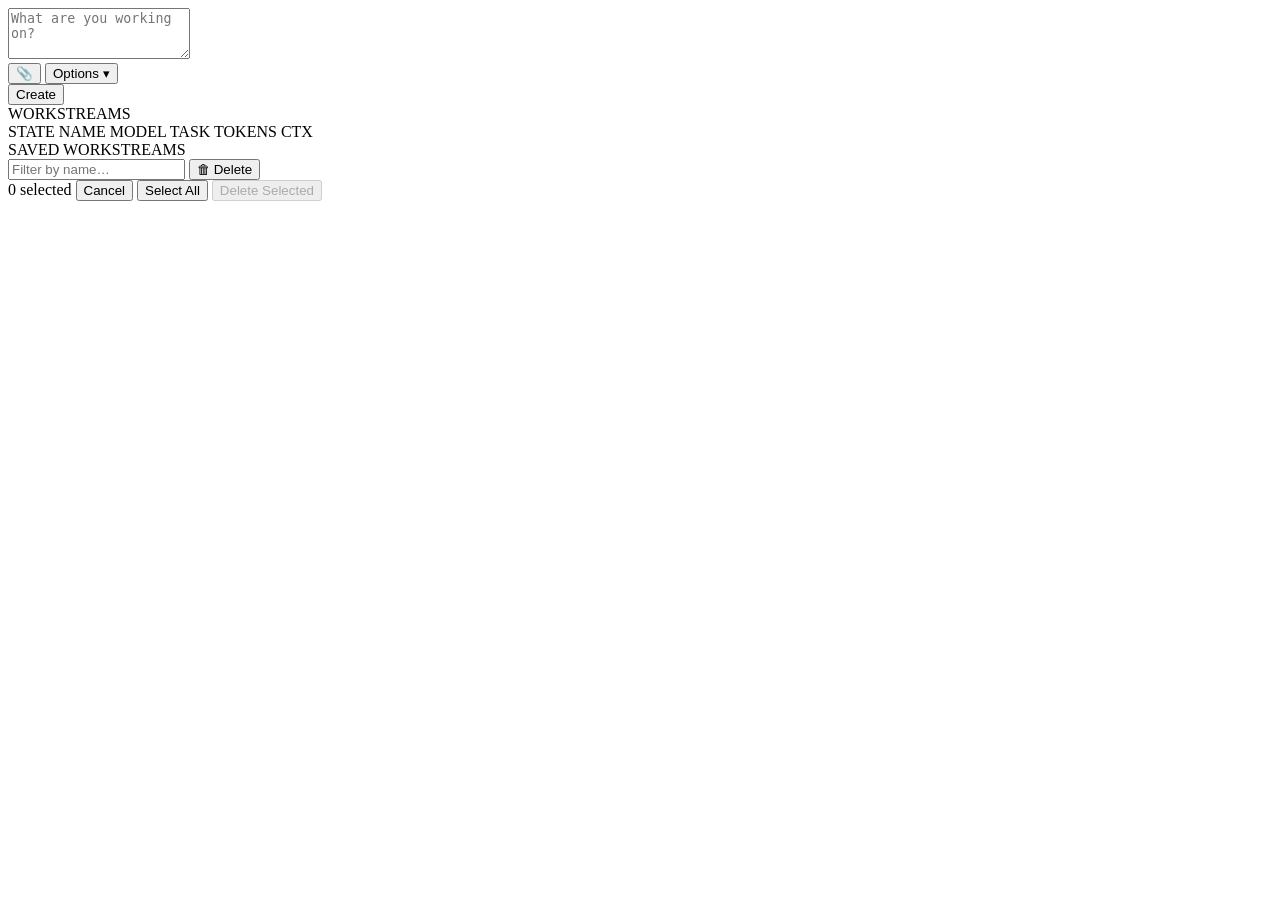
==== commit ff5db73f: "chore(ui): refresh favicon to chevron mark across web entry points Replace the amber gauge/needle fa" ====
--- a/turnstone/ui/static/index.html
+++ b/turnstone/ui/static/index.html
@@ -4,86 +4,77 @@
     <meta charset="utf-8" />
     <meta name="viewport" content="width=device-width, initial-scale=1" />
     <title>turnstone</title>
+    <link
+      rel="icon"
+      href="data:image/svg+xml,%3Csvg%20xmlns='http://www.w3.org/2000/svg'%20viewBox='0%200%2032%2032'%3E%3Crect%20width='32'%20height='32'%20rx='7'%20fill='%2315211f'/%3E%3Cpath%20d='M9%2020%2016%2012%2023%2020'%20fill='none'%20stroke='%236bb7a8'%20stroke-width='2.4'%20stroke-linecap='round'%20stroke-linejoin='round'/%3E%3Ccircle%20cx='16'%20cy='23.5'%20r='2.1'%20fill='%23e5a042'/%3E%3C/svg%3E"
+    />
     <link rel="preconnect" href="https://fonts.googleapis.com" />
     <link rel="preconnect" href="https://fonts.gstatic.com" crossorigin />
-    <link href="https://fonts.googleapis.com/css2?family=Inter:wght@400;500;600;700&family=JetBrains+Mono:wght@400;500;600&display=swap" rel="stylesheet" />
+    <link
+      href="https://fonts.googleapis.com/css2?family=Inter:wght@400;500;600;700&family=JetBrains+Mono:wght@400;500;600&display=swap"
+      rel="stylesheet"
+    />
     <link rel="stylesheet" href="/shared/base.css" />
     <link rel="stylesheet" href="/shared/ui-base.css" />
     <link rel="stylesheet" href="/shared/chat.css" />
+    <link rel="stylesheet" href="/shared/conversation.css" />
     <link rel="stylesheet" href="/shared/cards.css" />
+    <link rel="stylesheet" href="/static/style.css" />
+    <link rel="stylesheet" href="/shared/shell.css" />
+    <link rel="stylesheet" href="/shared/interactive.css" />
+    <link rel="stylesheet" href="/shared/hatch.css" />
     <link rel="stylesheet" href="/shared/katex-0.17.0/katex.min.css" />
-    <link rel="stylesheet" href="/static/style.css" />
   </head>
   <body>
-    <div id="ui-header" class="appbar">
-      <h1 class="appbar-title">turnstone</h1>
-      <span
-        id="mcp-status"
-        class="appbar-status"
-        role="status"
-        aria-live="polite"
-      ></span>
+    <!-- The L-shell (shell.js) reparents these into the rail (status) + footer
+     (theme/logout) and hides #header.  The standalone server has no node
+     proxy and no full admin panel, so there is no #admin-btn here; the rail's
+     Manage section opens the (single) Connections pane via the TS_ADMIN seam. -->
+    <div id="header" style="display: none">
+      <h1>
+        <a
+          href="#"
+          id="header-home-link"
+          onclick="
+            showHome();
+            return false;
+          "
+          aria-label="Home (dashboard)"
+          >turnstone</a
+        >
+      </h1>
+      <span id="status-bar" role="status" aria-live="polite"></span>
+      <span id="mcp-status" role="status" aria-live="polite"></span>
       <span
         id="health-indicator"
-        class="health-ok appbar-status"
+        class="health-ok"
         role="status"
         aria-live="polite"
         aria-atomic="true"
       ></span>
-      <span class="header-spacer appbar-spacer"></span>
-      <span class="appbar-actions">
-        <button
-          id="theme-toggle"
-          class="header-btn btn"
-          onclick="toggleTheme()"
-          aria-label="Toggle light/dark theme"
-          title="Switch to light theme"
-        >
-          &#9790;
-        </button>
-        <button
-          id="settings-btn"
-          class="header-btn btn"
-          type="button"
-          onclick="toggleSettingsMenu(this)"
-          aria-haspopup="menu"
-          aria-expanded="false"
-          aria-label="Settings"
-          title="Settings"
-        >
-          &#9881;
-        </button>
-      </span>
-    </div>
-
-    <div id="tab-bar" role="toolbar" aria-label="Workstreams">
-      <div id="tab-list" role="tablist"></div>
       <button
-        id="new-tab-btn"
-        onclick="newWorkstream()"
-        title="New workstream (Ctrl+T)"
-        aria-label="New workstream"
-        aria-keyshortcuts="Control+t"
+        id="logout-btn"
+        class="header-btn"
+        onclick="logout()"
+        style="display: none"
       >
-        +
+        logout
       </button>
       <button
-        id="split-btn"
-        onclick="splitFocusedPane()"
-        title="Split pane (Ctrl+\)"
-        aria-label="Split pane"
-        aria-keyshortcuts="Control+Backslash"
+        id="theme-toggle"
+        class="header-btn"
+        onclick="toggleTheme()"
+        aria-label="Toggle light/dark theme"
+        title="Switch to light theme"
       >
-        &#x29C9;
+        &#9790;
       </button>
     </div>
 
-    <div
-      id="dashboard"
-      class="dashboard-overlay"
-      role="region"
-      aria-label="Dashboard"
-    >
+    <!-- #main becomes the Dashboard pane body (the L-shell's default pane).  It
+     holds the new-session launcher, the live workstreams table, and the saved
+     list — the standalone's home surface. -->
+    <div id="main">
       <div class="dashboard-content">
         <div class="dashboard-composer" id="dashboard-composer">
           <textarea
@@ -179,11 +170,10 @@
           <span class="dash-header-title">WORKSTREAMS</span>
           <span class="dash-header-summary" id="dash-summary"></span>
         </div>
-        <div class="dash-colheaders" aria-hidden="true">
+        <div class="dash-colheaders" id="dash-ws-colheaders" aria-hidden="true">
           <span class="dash-col dash-col-state">STATE</span>
           <span class="dash-col dash-col-name">NAME</span>
           <span class="dash-col dash-col-model">MODEL</span>
-          <span class="dash-col dash-col-node">NODE</span>
           <span class="dash-col dash-col-task">TASK</span>
           <span class="dash-col dash-col-tokens">TOKENS</span>
           <span class="dash-col dash-col-ctx">CTX</span>
@@ -203,18 +193,48 @@
           id="dashboard-saved-ws"
           aria-label="Saved workstreams"
         >
-          <div class="dashboard-section-header">
-            <h2 class="dashboard-section-title">Saved Workstreams</h2>
-            <button
-              id="ws-delete-btn"
-              class="ws-delete-btn"
-              onclick="startWsDeleteMode()"
-              title="Delete workstreams"
-            >
-              <span aria-hidden="true">&#x1f5d1;</span> Delete
-            </button>
+          <div class="dash-header">
+            <span class="dash-header-title">SAVED WORKSTREAMS</span>
+            <div class="saved-toolbar">
+              <input
+                id="ws-filter"
+                class="saved-filter"
+                type="search"
+                placeholder="Filter by name&#x2026;"
+                aria-label="Filter saved workstreams"
+                autocomplete="off"
+              />
+              <button
+                id="ws-delete-btn"
+                class="ws-delete-btn"
+                onclick="startWsDeleteMode()"
+                title="Delete workstreams"
+              >
+                <span aria-hidden="true">&#x1f5d1;</span> Delete
+              </button>
+            </div>
           </div>
-          <div class="dashboard-cards" id="dashboard-saved-cards"></div>
+          <div class="dash-colheaders" id="ws-saved-colheaders"></div>
+          <div
+            class="dash-table"
+            id="dashboard-saved-cards"
+            role="group"
+            aria-label="Saved workstreams"
+          ></div>
+          <div class="saved-pager-row">
+            <div
+              class="saved-footer"
+              id="ws-saved-footer"
+              role="status"
+              aria-live="polite"
+              aria-atomic="true"
+            ></div>
+            <div
+              class="pagination"
+              id="ws-pagination"
+              style="display: none"
+            ></div>
+          </div>
           <div id="ws-delete-bar" class="ws-delete-bar">
             <span
               class="ws-delete-count-label"
@@ -247,151 +267,20 @@
       </div>
     </div>
 
-    <div id="split-root"></div>
-
-    <!-- New workstream modal -->
-    <div
-      id="new-ws-overlay"
-      style="display: none"
-      role="dialog"
-      aria-modal="true"
-      aria-labelledby="new-ws-title"
-    >
-      <div id="new-ws-box">
-        <h3 id="new-ws-title">New Workstream</h3>
-        <div id="new-ws-error" role="alert" aria-live="assertive"></div>
-        <label for="new-ws-name"
-          >Name <span class="nws-hint">optional</span></label
-        >
-        <input
-          id="new-ws-name"
-          type="text"
-          placeholder="Auto-generated if empty"
-          autocomplete="off"
-        />
-        <label for="new-ws-model"
-          >Model <span class="nws-hint">optional</span></label
-        >
-        <select id="new-ws-model">
-          <option value="">Default model</option>
-        </select>
-        <label for="new-ws-judge-model"
-          >Judge Model <span class="nws-hint">optional</span></label
-        >
-        <select id="new-ws-judge-model">
-          <option value="">Default (agent model)</option>
-        </select>
-        <label for="new-ws-skill"
-          >Skill <span class="nws-hint">optional</span></label
-        >
-        <select id="new-ws-skill">
-          <option value="">Use defaults</option>
-        </select>
-        <label for="new-ws-initial-message"
-          >First message <span class="nws-hint">optional</span></label
-        >
-        <textarea
-          id="new-ws-initial-message"
-          rows="3"
-          placeholder="Sent as the first turn after the workstream is created"
-        ></textarea>
-        <div id="new-ws-attach-row">
-          <button
-            id="new-ws-attach-btn"
-            type="button"
-            title="Attach files to the first turn"
-            aria-label="Attach files"
-          >
-            <span aria-hidden="true">&#128206;</span> Attach
-          </button>
-          <input
-            id="new-ws-attach-input"
-            type="file"
-            multiple
-            style="display: none"
-            accept="image/png,image/jpeg,image/gif,image/webp,text/*,.md,.txt,.json,.yaml,.yml,.toml,.xml,.html,.css,.js,.jsx,.ts,.tsx,.py,.go,.rs,.java,.c,.cpp,.h,.hpp,.sh,.sql,.ini,.conf"
-          />
-          <div
-            id="new-ws-attach-chips"
-            role="list"
-            aria-label="Pending attachments"
-          ></div>
-        </div>
-        <div id="new-ws-buttons">
-          <button id="new-ws-cancel" type="button">Cancel</button>
-          <button id="new-ws-submit" type="button">Create</button>
-        </div>
-      </div>
-    </div>
-
-    <!-- Edit title modal -->
-    <div
-      id="edit-title-overlay"
-      style="display: none"
-      role="dialog"
-      aria-modal="true"
-      aria-labelledby="edit-title-heading"
-    >
-      <div id="edit-title-box">
-        <h3 id="edit-title-heading">Edit Title</h3>
-        <input
-          id="edit-title-input"
-          type="text"
-          maxlength="80"
-          placeholder="Enter title..."
-          onkeydown="
-            if (event.key === 'Enter') submitEditTitle();
-            if (event.key === 'Escape') cancelEditTitle();
-          "
-        />
-        <div id="edit-title-buttons">
-          <button type="button" onclick="cancelEditTitle()">Cancel</button>
-          <button type="button" onclick="submitEditTitle()">Save</button>
-        </div>
-      </div>
-    </div>
-
-    <!-- Delete workstream confirmation modal -->
-    <div
-      id="delete-ws-overlay"
-      style="display: none"
-      role="dialog"
-      aria-modal="true"
-      aria-labelledby="delete-ws-heading"
-    >
-      <div id="delete-ws-box">
-        <h3 id="delete-ws-heading">Delete Workstream</h3>
-        <p id="delete-ws-message"></p>
-        <div id="delete-ws-buttons">
-          <button type="button" onclick="cancelDeleteWs()">Cancel</button>
-          <button type="button" class="danger" onclick="executeDeleteWs()">
-            Delete
-          </button>
-        </div>
-      </div>
-    </div>
-
-    <!-- Settings: MCP server connections -->
-    <div
-      id="settings-overlay"
-      style="display: none"
-      role="dialog"
-      aria-modal="true"
-      aria-labelledby="settings-heading"
-    >
-      <div id="settings-box">
-        <div id="settings-header">
-          <h3 id="settings-heading">MCP server connections</h3>
-          <button
-            type="button"
-            id="settings-close-btn"
-            onclick="closeSettingsPanel()"
-            aria-label="Close settings"
-          >
-            &#10005;
-          </button>
-        </div>
-        <div id="settings-body">
+    <!-- The Admin pane body.  The standalone has no console-style admin panel;
+     its one Manage surface is MCP server connections, reusing the same table
+     ids the old settings overlay used so the render code is unchanged. -->
+    <div id="view-admin" style="display: none">
+      <div class="admin-content">
+        <section
+          id="view-conn"
+          class="admin-tabpanel"
+          role="tabpanel"
+          aria-label="MCP server connections"
+        >
+          <div class="admin-section-head">
+            <h2>MCP server connections</h2>
+          </div>
           <div id="settings-mcp-loading" style="display: none">Loading...</div>
           <div id="settings-mcp-empty" style="display: none">
             No MCP server consents yet. Tools that need OAuth will show a
@@ -415,116 +304,248 @@
             aria-live="polite"
             style="display: none"
           ></div>
+        </section>
+      </div>
+    </div>
+
+    <!-- New workstream dialog (document-modal) — also the fork launcher:
+     showNewWsModal(forkFromWsId) retitles the head and hides the
+     skill / attach rows (a fork inherits its parent's history). -->
+    <dialog
+      class="hatch hatch--dialog hatch--md"
+      id="new-ws-dialog"
+      data-kind="create"
+      aria-labelledby="new-ws-title"
+    >
+      <header class="sh-head">
+        <span class="sh-led" aria-hidden="true"></span>
+        <h2 class="sh-title" id="new-ws-title">New workstream</h2>
+        <span class="sh-tag" aria-hidden="true" id="new-ws-tag">WS-NEW</span>
+        <button class="sh-x" data-close aria-label="Close">✕</button>
+      </header>
+      <div class="sh-body">
+        <div
+          id="new-ws-error"
+          class="sh-alert"
+          role="alert"
+          aria-live="assertive"
+          aria-atomic="true"
+        ></div>
+        <label for="new-ws-name"
+          >Name <span class="label-hint">optional</span></label
+        >
+        <input
+          id="new-ws-name"
+          type="text"
+          placeholder="Auto-generated if empty"
+          autocomplete="off"
+          autofocus
+        />
+        <label for="new-ws-model"
+          >Model <span class="label-hint">optional</span></label
+        >
+        <select id="new-ws-model">
+          <option value="">Default model</option>
+        </select>
+        <label for="new-ws-judge-model"
+          >Judge model <span class="label-hint">optional</span></label
+        >
+        <select id="new-ws-judge-model">
+          <option value="">Default (agent model)</option>
+        </select>
+        <label for="new-ws-skill"
+          >Skill <span class="label-hint">optional</span></label
+        >
+        <select id="new-ws-skill">
+          <option value="">Use defaults</option>
+        </select>
+        <label for="new-ws-initial-message"
+          >First message <span class="label-hint">optional</span></label
+        >
+        <textarea
+          id="new-ws-initial-message"
+          class="sh-mono"
+          rows="3"
+          placeholder="Sent as the first turn after the workstream is created"
+        ></textarea>
+        <div id="new-ws-attach-row">
+          <button
+            id="new-ws-attach-btn"
+            type="button"
+            title="Attach files to the first turn"
+            aria-label="Attach files"
+          >
+            <span aria-hidden="true">&#128206;</span> Attach
+          </button>
+          <input
+            id="new-ws-attach-input"
+            type="file"
+            multiple
+            hidden
+            accept="image/png,image/jpeg,image/gif,image/webp,text/*,.md,.txt,.json,.yaml,.yml,.toml,.xml,.html,.css,.js,.jsx,.ts,.tsx,.py,.go,.rs,.java,.c,.cpp,.h,.hpp,.sh,.sql,.ini,.conf"
+          />
+          <div
+            id="new-ws-attach-chips"
+            role="list"
+            aria-label="Pending attachments"
+          ></div>
         </div>
       </div>
-    </div>
-
-    <!-- Revoke confirmation modal (matches delete-ws pattern) -->
-    <div
-      id="revoke-mcp-overlay"
-      style="display: none"
-      role="dialog"
-      aria-modal="true"
+      <footer class="sh-foot">
+        <div class="sh-foot-meta"></div>
+        <button class="sh-btn" data-close>Cancel</button>
+        <button id="new-ws-submit" class="sh-btn sh-btn--primary">
+          Create
+        </button>
+      </footer>
+    </dialog>
+
+    <!-- Rename workstream dialog (document-modal) — a styled prompt(): one
+     field, Enter submits, no designation plate. -->
+    <dialog
+      class="hatch hatch--dialog"
+      id="edit-title-dialog"
+      data-kind="edit"
+      aria-labelledby="edit-title-heading"
+    >
+      <header class="sh-head">
+        <span class="sh-led" aria-hidden="true"></span>
+        <h2 class="sh-title" id="edit-title-heading">Rename workstream</h2>
+        <button class="sh-x" data-close aria-label="Close">✕</button>
+      </header>
+      <div class="sh-body">
+        <input
+          id="edit-title-input"
+          type="text"
+          maxlength="80"
+          placeholder="Enter title..."
+          aria-label="Workstream title"
+        />
+      </div>
+      <footer class="sh-foot">
+        <div class="sh-foot-meta"></div>
+        <button class="sh-btn" data-close>Cancel</button>
+        <button id="edit-title-save" class="sh-btn sh-btn--primary">
+          Save
+        </button>
+      </footer>
+    </dialog>
+
+    <!-- Delete workstream confirmation (document-modal) -->
+    <dialog
+      class="hatch hatch--dialog"
+      id="delete-ws-dialog"
+      data-kind="danger"
+      role="alertdialog"
+      aria-labelledby="delete-ws-heading"
+      aria-describedby="delete-ws-message"
+    >
+      <header class="sh-head">
+        <span class="sh-led" aria-hidden="true"></span>
+        <h2 class="sh-title" id="delete-ws-heading">Delete workstream</h2>
+        <button class="sh-x" data-close aria-label="Close">✕</button>
+      </header>
+      <div class="sh-body">
+        <p class="sh-prose" id="delete-ws-message"></p>
+      </div>
+      <footer class="sh-foot">
+        <div class="sh-foot-meta"></div>
+        <button class="sh-btn" data-close autofocus>Cancel</button>
+        <button id="delete-ws-confirm" class="sh-btn sh-btn--danger">
+          Delete
+        </button>
+      </footer>
+    </dialog>
+
+    <!-- Revoke MCP connection confirmation (document-modal) -->
+    <dialog
+      class="hatch hatch--dialog"
+      id="revoke-mcp-dialog"
+      data-kind="danger"
+      role="alertdialog"
       aria-labelledby="revoke-mcp-heading"
+      aria-describedby="revoke-mcp-message"
     >
-      <div id="revoke-mcp-box">
-        <h3 id="revoke-mcp-heading">Revoke connection?</h3>
-        <p id="revoke-mcp-message"></p>
-        <div id="revoke-mcp-buttons">
-          <button type="button" onclick="cancelRevokeMcp()">Cancel</button>
-          <button type="button" class="danger" onclick="confirmRevokeMcp()">
-            Revoke
-          </button>
-        </div>
+      <header class="sh-head">
+        <span class="sh-led" aria-hidden="true"></span>
+        <h2 class="sh-title" id="revoke-mcp-heading">Revoke connection</h2>
+        <button class="sh-x" data-close aria-label="Close">✕</button>
+      </header>
+      <div class="sh-body">
+        <p class="sh-prose" id="revoke-mcp-message"></p>
       </div>
-    </div>
-
-    <!-- Delete workstreams confirmation modal (batch) -->
-    <div
-      id="ws-delete-overlay"
-      class="ws-delete-modal-overlay"
-      style="display: none"
-      role="dialog"
-      aria-modal="true"
+      <footer class="sh-foot">
+        <div class="sh-foot-meta"></div>
+        <button class="sh-btn" data-close autofocus>Cancel</button>
+        <button id="revoke-mcp-confirm" class="sh-btn sh-btn--danger">
+          Revoke
+        </button>
+      </footer>
+    </dialog>
+
+    <!-- Delete workstreams confirmation (batch, document-modal) — the list,
+     foot meta and action label are populated by the shared cards.js
+     controller (idPrefix "ws-delete"). -->
+    <dialog
+      class="hatch hatch--dialog hatch--md"
+      id="ws-delete-dialog"
+      data-kind="danger"
+      role="alertdialog"
       aria-labelledby="ws-delete-title"
+      aria-describedby="ws-delete-count"
     >
-      <div id="ws-delete-box" class="ws-delete-modal-box">
-        <h3 id="ws-delete-title">Delete Workstreams</h3>
-        <div id="ws-delete-error" role="alert" aria-live="assertive"></div>
-        <p id="ws-delete-count"></p>
-        <div id="ws-delete-list" class="ws-delete-modal-list"></div>
-        <div id="ws-delete-buttons" class="ws-delete-modal-buttons">
-          <button
-            id="ws-delete-cancel-btn"
-            type="button"
-            onclick="cancelWsDelete()"
-          >
-            Cancel
-          </button>
-          <button
-            id="ws-delete-confirm-btn"
-            class="ws-delete-confirm"
-            type="button"
-            onclick="confirmWsDelete()"
-          >
-            Delete
-          </button>
-        </div>
+      <header class="sh-head">
+        <span class="sh-led" aria-hidden="true"></span>
+        <h2 class="sh-title" id="ws-delete-title">Delete workstreams</h2>
+        <button class="sh-x" data-close aria-label="Close">✕</button>
+      </header>
+      <div class="sh-body">
+        <div
+          id="ws-delete-error"
+          class="sh-alert"
+          role="alert"
+          aria-live="assertive"
+          aria-atomic="true"
+        ></div>
+        <p
+          class="sh-prose"
+          id="ws-delete-count"
+          aria-live="polite"
+          aria-atomic="true"
+        ></p>
+        <div id="ws-delete-list"></div>
       </div>
-    </div>
-
-    <!-- Plan review dialog -->
-    <div id="plan-overlay">
-      <div
-        id="plan-dialog"
-        role="dialog"
-        aria-modal="true"
-        aria-labelledby="plan-dialog-title"
-      >
-        <h3 id="plan-dialog-title">Plan Review</h3>
-        <div id="plan-content"></div>
-        <input
-          type="text"
-          id="plan-feedback"
-          placeholder="feedback (optional)"
-          aria-label="Plan feedback"
-        />
-        <div id="plan-buttons">
-          <button id="btn-plan-reject">
-            <span class="key">Esc</span> Reject
-          </button>
-          <button id="btn-plan-approve" onclick="resolvePlan('')">
-            <span class="key">&crarr;</span> Approve
-          </button>
-        </div>
-      </div>
-    </div>
+      <footer class="sh-foot">
+        <div class="sh-foot-meta" id="ws-delete-meta"></div>
+        <button class="sh-btn" data-close autofocus>Cancel</button>
+        <button id="ws-delete-confirm-btn" class="sh-btn sh-btn--danger">
+          Delete
+        </button>
+      </footer>
+    </dialog>
 
     <div id="toast" role="status" aria-live="polite"></div>
     <script>
       window.TURNSTONE_AUTH_TITLE = "turnstone";
+      // L-shell capability flags — a standalone turnstone-server is a single
+      // node with no cluster front-door and no console-local orchestration, so
+      // both are off (the rail's Cluster section is hidden; coordinator panes
+      // are never registered).  Manage stays on, fed by the app.js TS_ADMIN
+      // seam (one Connections tab).
+      window.TURNSTONE_SHELL_CAPS = {
+        cluster: false,
+        orchestration: false,
+        brandSub: "server",
+      };
       window.TURNSTONE_KB_SHORTCUTS = [
         {
           title: "Workstreams",
           keys: [
             {
-              desc: "Toggle dashboard",
-              badge: '<span class="kb-key">Ctrl+D</span>',
-            },
-            {
               desc: "New workstream",
               badge: '<span class="kb-key">Ctrl+T</span>',
             },
             {
-              desc: "Close workstream",
-              badge: '<span class="kb-key">Ctrl+W</span>',
-            },
-            {
-              desc: "Switch to tab 1\u20139",
-              badge:
-                '<span class="kb-key">Ctrl+1</span>\u2026<span class="kb-key">9</span>',
-            },
-            {
               desc: "Refresh title",
               badge: '<span class="kb-key">Ctrl+Shift+R</span>',
             },
@@ -535,32 +556,6 @@
             {
               desc: "Fork workstream",
               badge: '<span class="kb-key">Ctrl+Shift+F</span>',
-            },
-            {
-              desc: "Delete workstream",
-              badge: '<span class="kb-key">Ctrl+Shift+X</span>',
-            },
-          ],
-        },
-        {
-          title: "Split panes",
-          keys: [
-            {
-              desc: "Split right",
-              badge: '<span class="kb-key">Ctrl+\\</span>',
-            },
-            {
-              desc: "Split down",
-              badge: '<span class="kb-key">Ctrl+Shift+\\</span>',
-            },
-            {
-              desc: "Close pane",
-              badge: '<span class="kb-key">Ctrl+Shift+W</span>',
-            },
-            {
-              desc: "Cycle pane focus",
-              badge:
-                '<span class="kb-key">Ctrl+Alt+\u2190</span> <span class="kb-key">\u2192</span>',
             },
           ],
         },
@@ -577,7 +572,7 @@
               badge:
                 '<span class="kb-key">n</span> / <span class="kb-key">Esc</span>',
             },
-            { desc: "Always approve", badge: '<span class="kb-key">a</span>' },
+            { desc: "Approve all", badge: '<span class="kb-key">a</span>' },
           ],
         },
         {
@@ -594,20 +589,6 @@
             {
               desc: "New line",
               badge: '<span class="kb-key">Shift+Enter</span>',
-            },
-          ],
-        },
-        {
-          title: "Navigation",
-          keys: [
-            {
-              desc: "Navigate table rows",
-              badge:
-                '<span class="kb-key">\u2191</span> <span class="kb-key">\u2193</span>',
-            },
-            {
-              desc: "Close dashboard",
-              badge: '<span class="kb-key">Esc</span>',
             },
           ],
         },
@@ -619,19 +600,31 @@
         },
       ];
     </script>
-    <script src="/shared/utils.js"></script>
-    <script src="/shared/cards.js"></script>
-    <script src="/shared/toast.js"></script>
-    <script src="/shared/composer.js"></script>
-    <script src="/shared/composer_attachments.js"></script>
-    <script src="/shared/composer_queue.js"></script>
-    <script src="/shared/status_bar.js"></script>
+    <!-- Two script lanes (mirrors console/static/index.html):
+         CLASSIC: theme.js (FOUC — paints the stored theme at parse time),
+         vendored katex/hljs (lazy typeof-guarded by renderer.js), and the
+         legacy app.js bundle.
+         MODULE (deferred): the shared substrate — each exports its API and
+         installs a transitional window bridge for app.js, which only touches
+         the globals at boot/event time (after modules evaluate). -->
     <script src="/shared/theme.js"></script>
-    <script src="/shared/auth.js"></script>
-    <script src="/shared/kb.js"></script>
+    <script type="module" src="/shared/utils.js"></script>
+    <script type="module" src="/shared/cards.js"></script>
+    <script type="module" src="/shared/toast.js"></script>
+    <script type="module" src="/shared/composer.js"></script>
+    <script type="module" src="/shared/composer_attachments.js"></script>
+    <script type="module" src="/shared/composer_queue.js"></script>
+    <script type="module" src="/shared/status_bar.js"></script>
+    <script type="module" src="/shared/auth.js"></script>
+    <script type="module" src="/shared/hatch.js"></script>
+    <script type="module" src="/shared/kb.js"></script>
     <script src="/shared/katex-0.17.0/katex.min.js"></script>
     <script src="/shared/hljs-11.11.1/highlight.min.js"></script>
-    <script src="/shared/renderer.js"></script>
+    <script type="module" src="/shared/renderer.js"></script>
+    <!-- The shell module imports the interactive pane (a /shared ES module), so
+     it is not <script>-tagged here.  app.js is classic and defines the
+     window.TS_APP / TS_ADMIN seams the deferred shell reads after it. -->
     <script src="/static/app.js"></script>
+    <script type="module" src="/shared/shell.js"></script>
   </body>
 </html>
